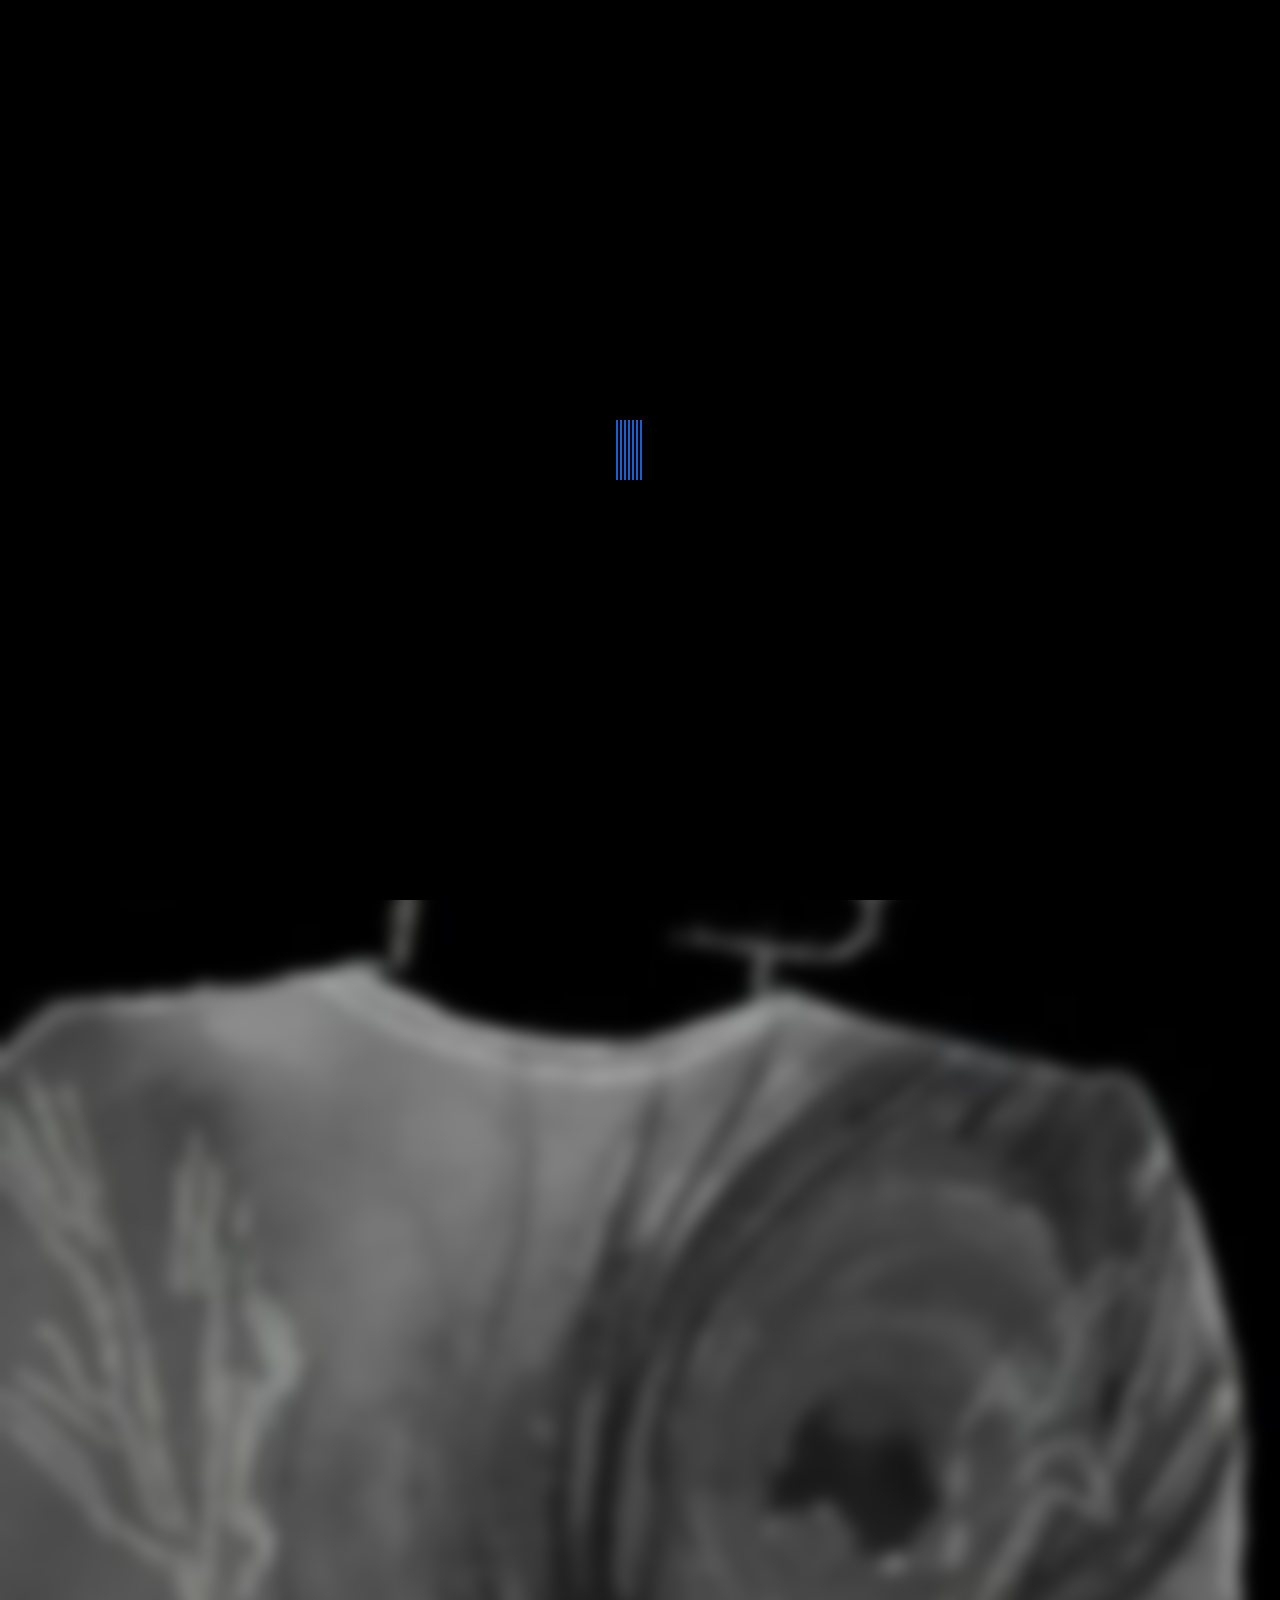
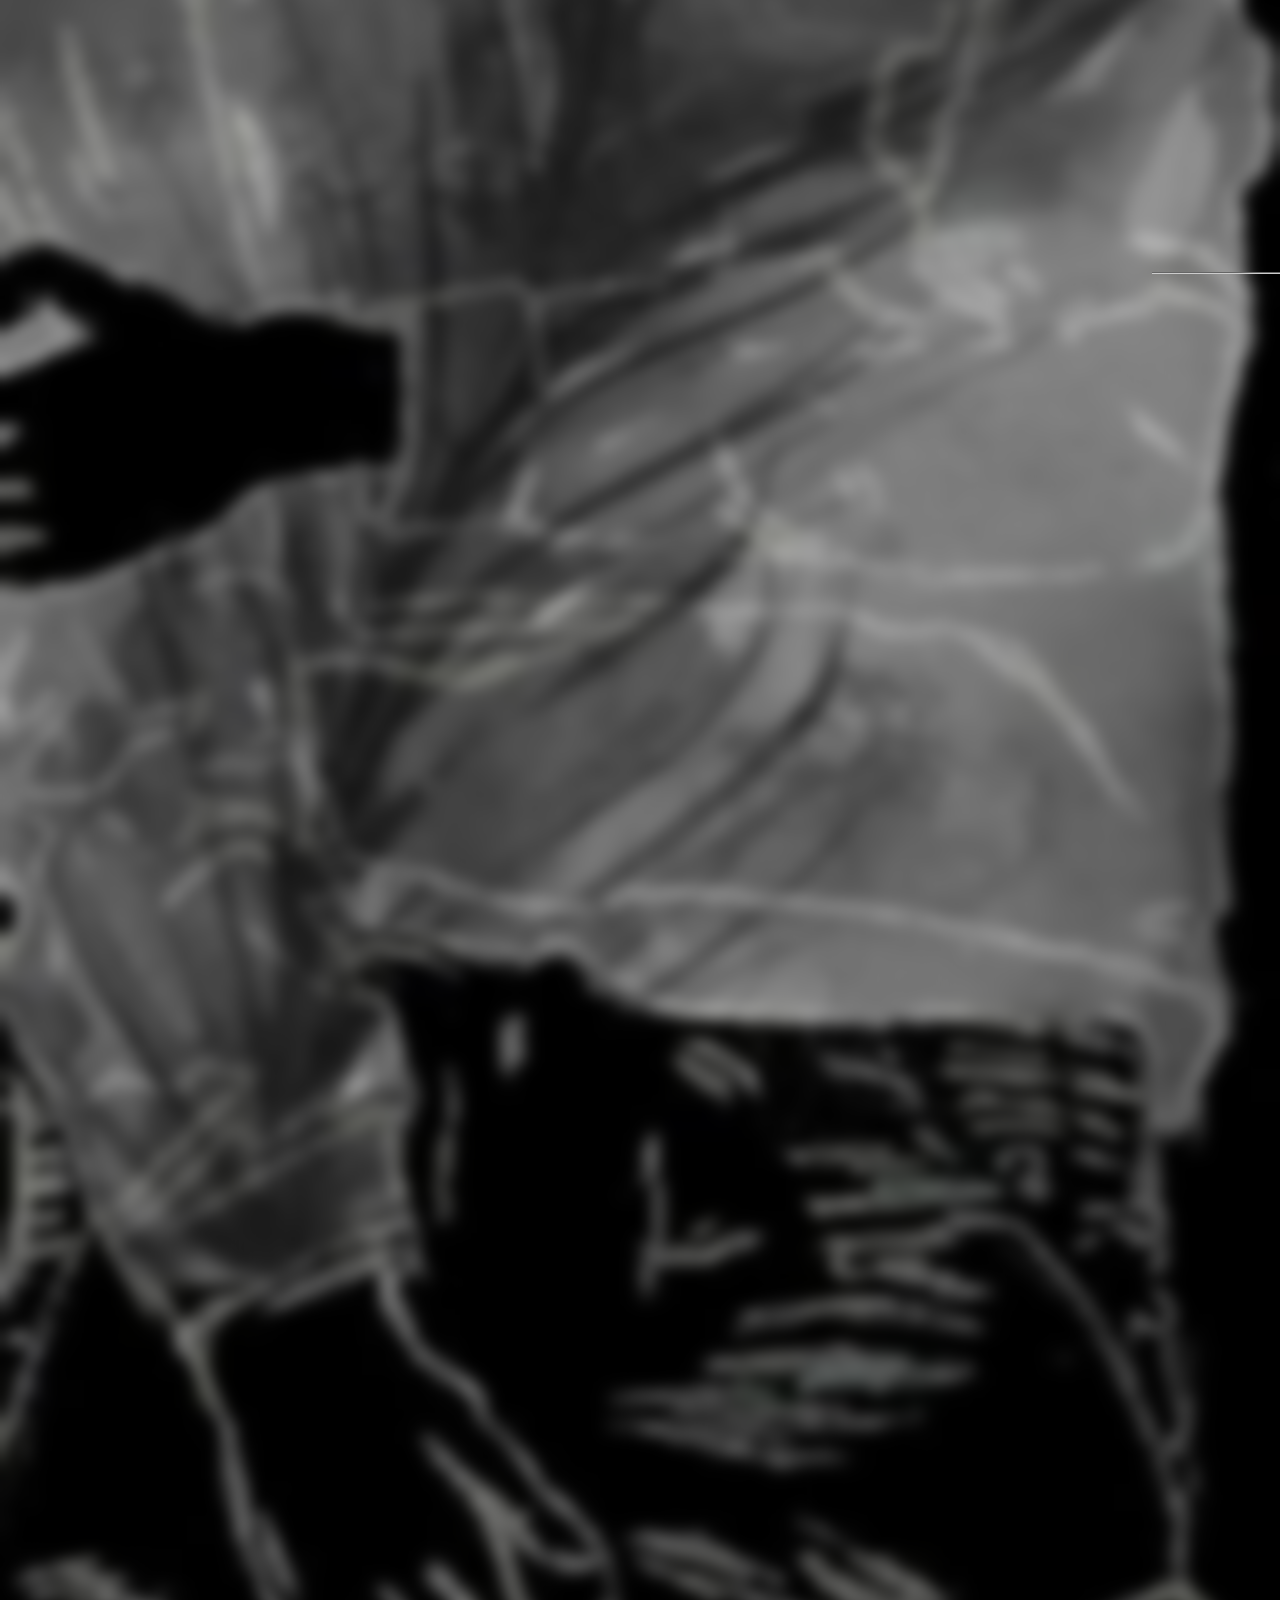
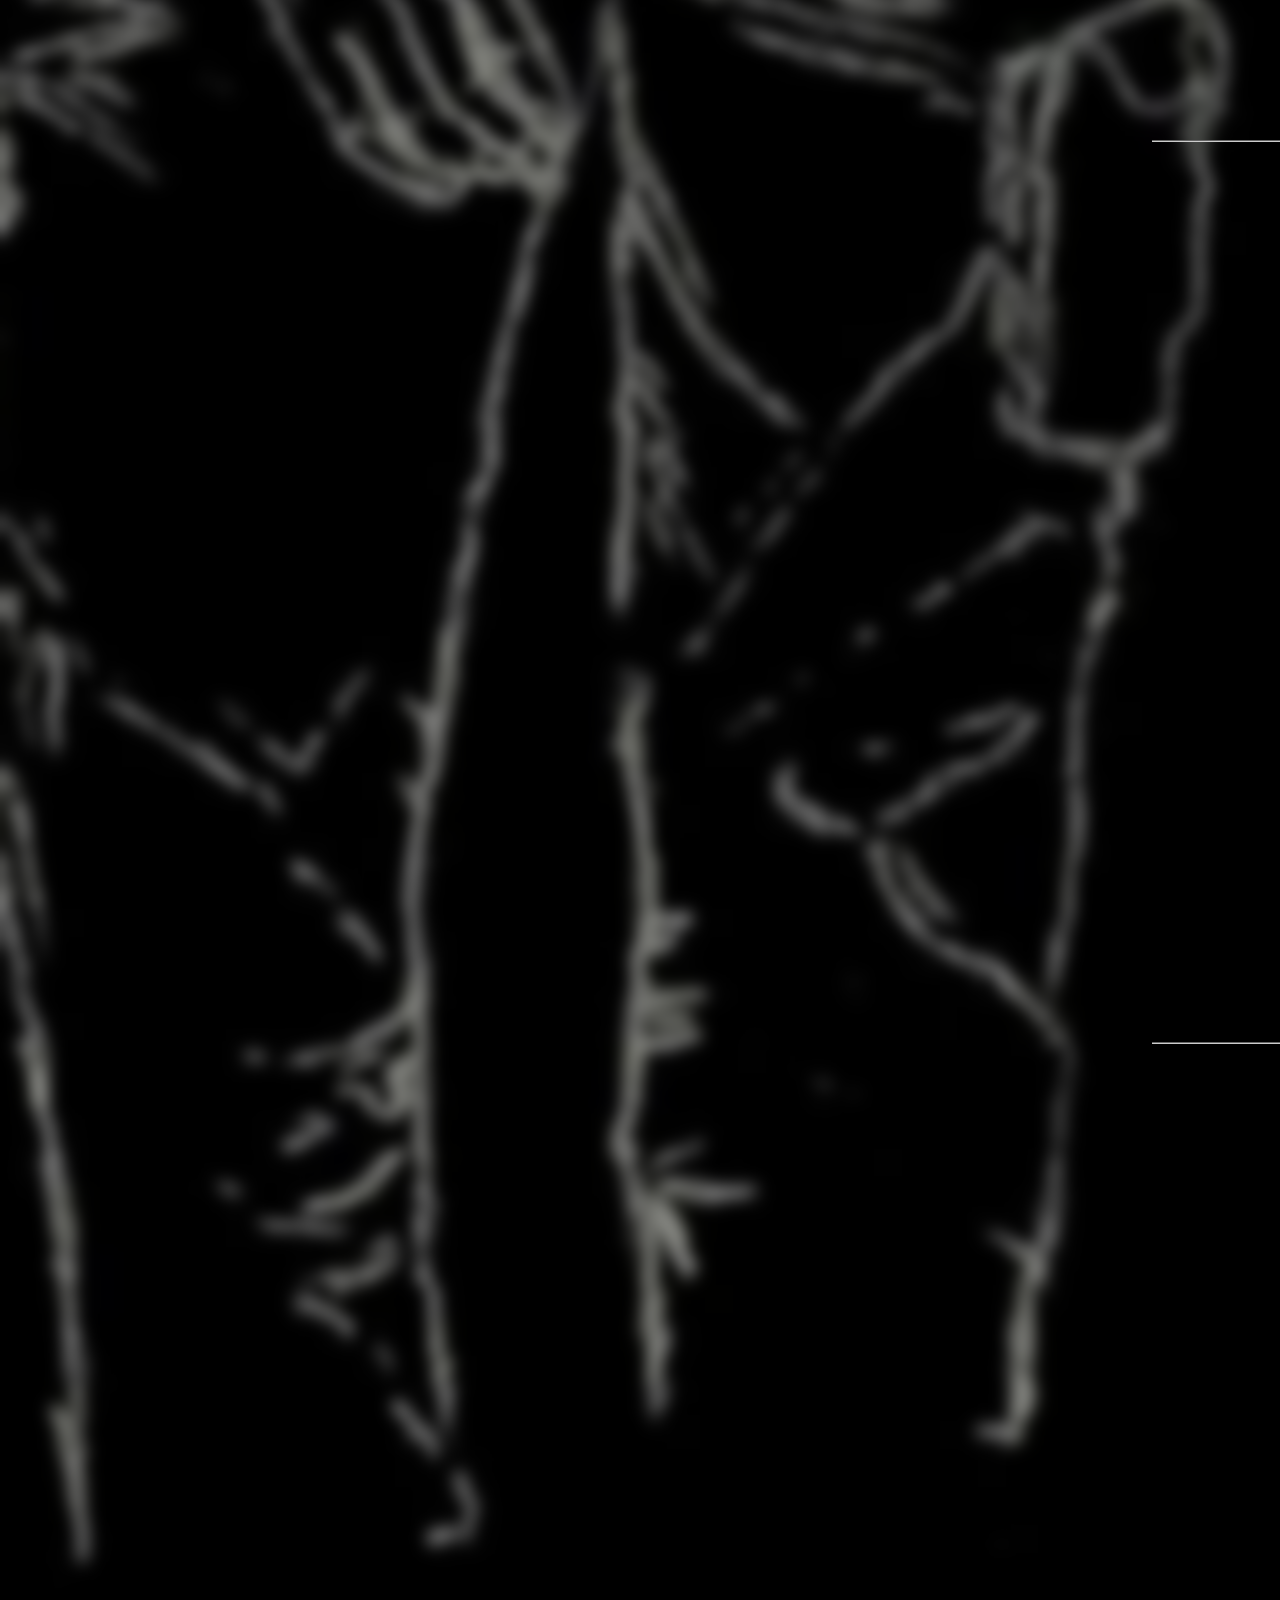
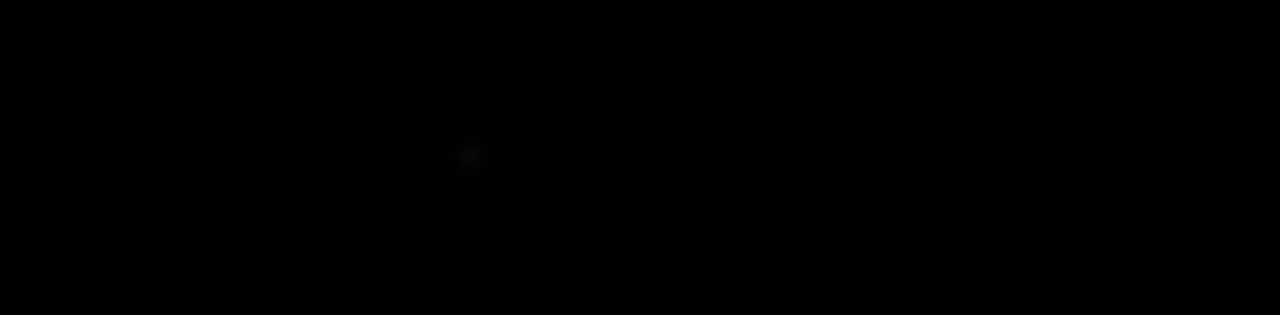
==== index.html @ ef314b82 "projects" ====
<!DOCTYPE html>
<html lang="en">

<head>
    <meta charset="UTF-8">
    <meta http-equiv="X-UA-Compatible" content="IE=edge">
    <meta name="viewport" content="width=device-width, initial-scale=1.0">
    <title>Vivek Tigadi</title>
    <link rel="icon" href="images/lovepik-plant-icon-png-image_401415332_wh1200-removebg-preview.png"
        type="image/x-icon">
    <link rel="stylesheet" href="style.css">
    <link rel="preconnect" href="https://fonts.googleapis.com">
    <link rel="preconnect" href="https://fonts.gstatic.com" crossorigin>
    <link href="https://fonts.googleapis.com/css2?family=Bebas+Neue&display=swap" rel="stylesheet">
    <script defer src="app.js"></script>

    <link rel="stylesheet" href="https://cdn.jsdelivr.net/npm/bootstrap@4.0.0/dist/css/bootstrap.min.css"
        integrity="sha384-Gn5384xqQ1aoWXA+058RXPxPg6fy4IWvTNh0E263XmFcJlSAwiGgFAW/dAiS6JXm" crossorigin="anonymous">
    <script src="https://code.jquery.com/jquery-3.2.1.slim.min.js"
        integrity="sha384-KJ3o2DKtIkvYIK3UENzmM7KCkRr/rE9/Qpg6aAZGJwFDMVNA/GpGFF93hXpG5KkN"
        crossorigin="anonymous"></script>
    <script src="https://cdn.jsdelivr.net/npm/popper.js@1.12.9/dist/umd/popper.min.js"
        integrity="sha384-ApNbgh9B+Y1QKtv3Rn7W3mgPxhU9K/ScQsAP7hUibX39j7fakFPskvXusvfa0b4Q"
        crossorigin="anonymous"></script>
    <script src="https://cdn.jsdelivr.net/npm/bootstrap@4.0.0/dist/js/bootstrap.min.js"
        integrity="sha384-JZR6Spejh4U02d8jOt6vLEHfe/JQGiRRSQQxSfFWpi1MquVdAyjUar5+76PVCmYl"
        crossorigin="anonymous"></script>
    <link rel="stylesheet" href="https://cdnjs.cloudflare.com/ajax/libs/font-awesome/4.7.0/css/font-awesome.min.css">
</head>

<body onload="loadFunction()">

    <div class="loader" id="loader">
        <div class="spinner">
            <div class="r1"></div>
            <div class="r2"></div>
            <div class="r3"></div>
            <div class="r4"></div>
            <div class="r5"></div>
            <div class="r6"></div>
            <div class="r7"></div>
        </div>
    </div>

    <header class="fixed center">
        <nav id="navbar" class="blur container-nav">
            <ul class="center">
                <li class="list"><a href="#one">Home</a></li>
                <li class="list"><a href="#two">About</a></li>
                <li class="list"><a href="#three">Projects</a></li>
                <li class="list"><a href="#four">Contact</a></li>
            </ul>
        </nav>
        <!-- <div class="responsiveNav">
            <div class="smallNav" id="myNav">
                <a class="close-btn" onclick="closeNav()">&times;</a>
                <div class="smallNav-content">
                    <a href="#one" onclick="closeNav()">Home</a>
                    <a href="#two" onclick="closeNav()">About</a>
                    <a href="#three" onclick="closeNav()">Projects</a>
                    <a href="#four" onclick="closeNav()">Contact</a>
                </div>
            </div>
            <span onclick="openNav()">&#9776;</span>
        </div> -->
    </header>

    <main>
        <section class="my-details sec-one hrow1 section" id="one">
            <div class="hcol1 blur">
                <h1><span> Hello</span>,my name is</h1>
                <div class="pad-detail">
                    <p>Vivek Tigadi</p>
                </div>
            </div>
            <div class="hcol2 blur">
                <div id="game" onclick="jump()">
                    <div id="character">
                        <svg width="50px" height="50px" viewBox="0 0 512 512" xmlns="http://www.w3.org/2000/svg">
                            <path fill="#000000"
                                d="M378.321 58.818c-3.95 6.585-5.374 14.345-2.228 20.761 8.425 5.494 50.968 15.802 47.286 29.773-.784 2.301-1.087 3.54-1.515 5.224-7.4-6.764-22.462-10.05-27.902-9.049-4.832.843-9.721 3.05-14.44 3.248-5.986-.032-11.34-1.516-15.925-4.254 3.24 8.943 14.85 15.537 22.049 14.412 11.318-2.258 23.535 3.723 31.779 6.67-5.055 13.86-22.014 7.334-22.014 7.334l-121.937-28.02L253.44 90.45 236.1 108.17l88.945 29.131-120.023 2.676-29.907-12.486-40.77 23.617 182.99 13.291-56.212 59.426h99.22c19.341-15.746 63.009-51.2 63.645-50.793 12.867 29.973 33.256 19.023 48.815 1.55 4.515-5.069 9.47 12.362 12.021-16.015.64-1 1.217-2.011 1.772-3.03-18.028-7.661-48.58 5.732-31.817-17.992 5.135-7.262 20.776-5.296 36.871 3.97.582-15.262-1.056-42.396-15.484-48.39-14.85-6.169-34.024-5.48-41.316 2.682-9.946-16.88-39.574-19.07-51.307-20.764-3.453-5.429-4.558-10.479-5.223-16.226zm-188.328 59.236l-4.558 4.034 16.138 6.853 10.852-10.887zm276.578 24.354c6.542 4.808 7.01 5.943 11.393 6.1 1.597-1.021 5.12-4.613 1.857-5.37l-11.04-2.203c-1.14-.204-2.02.646-2.21 1.473zM148.167 160.44l-5.95 5.264h22.43l5.952-5.264zm-39.285 13.598l-12 15.357h15.855l5.461-6.414h42.592l-7.937 6.94h15.953l16-15.356zm15.664 15.933L20.251 309.592l23.027-4.516 98.618-115.104zM251.3 234.216L119.878 373.16l-16.697 4.265s-12.898 29.813-18.834 65.059c7.659 4.113 17.39-8.02 17.39-8.02s-1.1 13.09 6.64 9.743c14.097-28.569 29.864-58.248 29.864-58.248l159.721-121.877 20.994 5.584 27.758 7.386-62.557 58.727-11.238-12.15s-34.319 38.069-47.305 66.224c4.13 4.74 20.33-7.64 20.33-7.64s-5.369 9.615 1.932 9.31c17.808-16.694 29.682-29.826 29.682-29.826l132.82-98.543-48.23-28.938z" />
                        </svg>
                    </div>
                    <div id="block">
                        <svg width="40px" height="40px" viewBox="0 0 400 400" fill="none"
                            xmlns="http://www.w3.org/2000/svg">
                            <path opacity="0.503384"
                                d="M212.378 105.311C205.388 92.3073 200.476 72.4068 210.655 60.0771C221.984 46.3554 227.413 74.5169 227.891 82.6941C228.3 89.6879 227.342 97.6138 225.019 106.472C246.425 66.5484 261.553 50.3097 270.405 57.7556C285.578 70.52 234.787 111.693 238.232 111.693C252.26 111.693 272.546 77.4567 289.364 100.094C290.766 101.98 245.068 127.138 238.805 125.032C238.73 125.004 271.396 116.432 278.446 137.789C285.001 157.633 239.789 130.832 241.105 130.832C247.988 130.832 251.319 172.587 234.21 172.587C223.027 172.587 221.628 136.931 228.464 131.41C235.071 126.077 213.263 178.3 196.292 172.587C186.239 169.205 197.331 130.796 204.337 133.149C208.656 134.605 195.023 138.993 191.123 136.632C185.927 133.485 183.104 129.671 185.951 118.071C188.798 106.472 210.548 98.6456 212.378 113.432"
                                stroke="#000000" stroke-opacity="0.9" stroke-width="16" stroke-linecap="round"
                                stroke-linejoin="round" />
                            <path opacity="0.636254"
                                d="M277.205 167.196C243.354 233.919 332.485 198.827 319.148 169.982C309.589 149.306 279.921 149.306 298.119 180.585"
                                stroke="#000000" stroke-opacity="0.9" stroke-width="16" stroke-linecap="round"
                                stroke-linejoin="round" />
                            <path d="M125.063 62.2249C143.849 152.865 180.581 246.415 175.656 341.093" stroke="#000000"
                                stroke-opacity="0.9" stroke-width="16" stroke-linecap="round" stroke-linejoin="round" />
                            <path d="M209.721 181.74C189.208 232.8 195.232 291.733 182.332 343.582" stroke="#000000"
                                stroke-opacity="0.9" stroke-width="16" stroke-linecap="round" stroke-linejoin="round" />
                            <path d="M266.989 214.108C223.835 244.27 213.25 301.629 187.312 344.827" stroke="#000000"
                                stroke-opacity="0.9" stroke-width="16" stroke-linecap="round" stroke-linejoin="round" />
                            <path d="M182.331 343.582C171.549 282.499 146.469 236.182 121.329 195.434" stroke="#000000"
                                stroke-opacity="0.9" stroke-width="16" stroke-linecap="round" stroke-linejoin="round" />
                            <path opacity="0.476539"
                                d="M120.414 149.579C122.739 162.122 121.654 183.699 104.806 186.409C71.7166 191.732 72.4839 126.711 95.5583 132.28C110.348 135.85 101.816 169.237 88.0444 154.042"
                                stroke="#000000" stroke-opacity="0.9" stroke-width="16" stroke-linecap="round"
                                stroke-linejoin="round" />
                            <path opacity="0.645717" d="M161.029 82.1438C165.89 104.483 156.785 126.876 151.205 148.126"
                                stroke="#000000" stroke-opacity="0.9" stroke-width="16" stroke-linecap="round"
                                stroke-linejoin="round" />
                            <path opacity="0.577218"
                                d="M143.738 136.921C137.686 126.654 127.946 121.437 121.329 112.022" stroke="#000000"
                                stroke-opacity="0.9" stroke-width="16" stroke-linecap="round" stroke-linejoin="round" />
                            <path opacity="0.482143"
                                d="M162.412 190.807C167.598 97.2188 195.367 174.786 163.594 195.434" stroke="#000000"
                                stroke-opacity="0.9" stroke-width="16" stroke-linecap="round" stroke-linejoin="round" />
                            <path
                                d="M197.723 221.382C200.973 217.829 204.726 214.916 208.316 211.729C275.359 152.163 205.795 267.154 194.78 221.987"
                                stroke="#000000" stroke-opacity="0.9" stroke-width="16" stroke-linecap="round"
                                stroke-linejoin="round" />
                            <path d="M189.8 237.708C179.851 211.113 166.39 240.097 186.596 242.742" stroke="#000000"
                                stroke-opacity="0.9" stroke-width="16" stroke-linecap="round" stroke-linejoin="round" />
                        </svg>
                    </div>
                    <h2 id="overhigh">Game over</h2>
                </div>
                <div class="game-controls">
                    <div class="gccol2">
                        <button class="button" onclick="jumpStart()">Start</button>
                    </div>
                    <div class="gccol1">
                        <p>Click Start and tap inside the box to jump, Have fun.</p>
                    </div>
                </div>
            </div>
        </section>
        <div class="hr-line"></div>

        <section class="about sec-two hidden1 section" id="two">
            <h3> &ltabout&gt </h3>
            <div class="arow1 center">
                <div class="ar1col1 abt-columns">

                    <div class="myselfrow11 abt-r1rows hidden1">
                        <div class="abt-headings">
                            <h2>This is <a href="me.html">me</a></h2>
                        </div>
                        <h3>A Computer Science Engineer,</h3>
                        <h5>I am passionate to be a UI/UX designer. I like <span><a href="documents/viraha.pdf"
                                    target="_blank">Plants</a></span> and Flowers.
                        </h5>
                    </div>
                    <div class="hr-line-left hidden1"></div>

                    <div class="skills abt-r1rows hidden1">
                        <div class="abt-headings">
                            <h2>My skills</h2>
                        </div>
                        <div class="skill-cards">
                            <div class="skill-col1 skill-col">
                                <h3>Competent.</h3>
                                <p><img src="images/graphic-designer.png" alt=""> Designing</p>
                                <p><img src="images/front-end.png" alt=""> Front-end</p>
                                <p><img src="images/js.png" alt=""> Java script</p>
                                <p><img src="images/python.png" alt=""> PYTHON</p>
                            </div>
                            <div class="skill-col4 skill-col">
                                <h3>App Mastery.</h3>
                                <p><img src="images/figma.png" alt=""> Figma</p>
                                <p><img src="images/visual-studio-code-icon.png" alt=""> VS Code</p>
                                <p><img src="images/Photopea_logo.svg.png" alt=""> Photopea</p>
                            </div>
                            <div class="skill-col3 skill-col">
                                <h3>Learning.</h3>
                                <p><img src="images/ui.png" alt=""> UI/UX</p>
                                <p><img src="images/wireframe.png" alt=""> Wireframing</p>
                                <p><img src="images/prototype.png" alt=""> Prototyping</p>
                            </div>
                            <div class="skill-col2 skill-col">
                                <h3>Other Skills.</h3>
                                <p><img src="images/photography.png" alt=""> Photography</p>
                                <p><img src="images/image-editing.png" alt=""> Photo editing</p>
                                <p><img src="images/editing.png" alt=""> Video editing</p>
                                <p><img src="images/tools.png" alt=""> Drawing</p>
                            </div>
                        </div>
                    </div>

                    <div class="hr-line-left hidden1"></div>

                    <div class="future abt-r1rows hidden1">
                        <div class="abt-headings">
                            <h2>Future Goal</h2>
                        </div>
                        <p style="font-size: 25px;" class="rotate-animation">UI/UX designer.</p>
                    </div>

                    <div class="hr-line-left hidden1"></div>

                    <div class="resume hidden1">
                        <button type="button" class="button res-btn"><a href="documents/Vivek-Tigadi.pdf"
                                target="_blank">Resume</a></button>
                    </div>
                </div>
                <div class="ar1col2 abt-columns">
                    <div class="my-image hidden1">
                        <img class="my-img" src="images/323080389_739462184358001_7546656303979886649_n.jpg"
                            alt="my image">
                    </div>
                    <!-- <div class="photo-detail hidden1">
                        <h3>Photo By</h3>
                        <p id="friend"><a href="https://www.instagram.com/deto.ur/" target="_blank">My friend.</a></p>
                    </div> -->
                </div>
            </div>
            <h3> &lt/about&gt </h3>
        </section>

        <div class="hr-line"></div>

        <section class="projects sec-three hidden1 section" id="three">
            <h3> &ltprojects&gt </h3>

            <div class="aprow1">
                <div class="apr1col1 project-cards hidden1">
                    <div class="project-img">
                        <img src="screenshots/Venugram Home.png" alt="Venugram image">
                    </div>
                    <h5>Venugram (Internship)</h5>
                    <p>Designed and developed web pages with HTML, CSS, JS, Bootstrap4 as per requirements of client.
                    </p>
                    <button class="button"><a href="https://vivekt007.github.io/Venugram/" target="_blank">See
                            project</a></button>
                </div>
                <div class="apr1col2 project-cards hidden1">
                    <div class="project-img">
                        <img src="screenshots/Coffee-hut.png" alt="Coffee hut image">
                    </div>
                    <h5>Coffee Hut (Figma)</h5>
                    <p>Designed for selling coffee machine using Figma (wireframe and prototype).</p>
                    <button class="button"><a
                            href="https://www.figma.com/file/OQOOl8xPkQpI1ySyhNfXfn/Coffee-hut?type=design&node-id=0%3A1&mode=design&t=oHPDBq1RUbjh4KRj-1"
                            target="_blank">See
                            project</a></button>
                </div>
                <div class="apr1col3 project-cards hidden1">
                    <div class="project-img">
                        <img src="screenshots/TRS.jpg" alt="Tourism recommendation system image">
                    </div>
                    <h5>TRS (University)</h5>
                    <p>Tourism Recommendation System utilizes machine learning algorithms to provide personalized travel
                        recommendations.</p>
                    <button class="button"><a href="https://github.com/vivekt007/Tourismrecommendationsystem"
                            target="_blank">Project code</a></button>
                </div>
                <div class="apr1col4 see-more-btn hidden1">
                    <button class="more-btn"><a href="projects.html">SEE MORE PROJECTS</a></button>
                </div>
            </div>

            <h3> &lt/projects&gt </h3>
        </section>
        <div class="hr-line"></div>

    </main>
    <footer class="contact sec-four black section" id="four">
        <section class="foot-hidden hidden">
            <h3> &ltContact&gt</h3>

            <div class="contactContainer hidden">
                <form onsubmit="sendEmail(); reset(); return false;" class="hidden">
                    <h1>Send me a <span>message</span></h1>
                    <p>Use the form to send me a message and I'll get back to you soon.</p>
                    <div class="contactcol1 hidden">
                        <label for="name">Name*</label>
                        <input type="text" id="name" placeholder="Your Name" required>
                        <hr>

                        <label for="Email">Email Address*</label>
                        <input type="email" id="email" placeholder="Email id" required>
                        <hr>

                        <label for="message">Message*</label>
                        <textarea id="message" placeholder="Please leave your message." required></textarea>
                        <hr>

                        <button type="submit">Send</button>
                    </div>
                </form>
            </div>

            <div class="socials logos">
                <div class="social hidden">
                    <a href="https://www.instagram.com/vivek.t7/" class="fa fa-instagram" target="_blank"></a>
                </div>
                <div class="social hidden">
                    <a href="https://www.facebook.com/vivek.tigadi.9" class="fa fa-facebook" target="_blank"></a>
                </div>
                <div class="social hidden">
                    <a href="https://www.linkedin.com/in/vivek-t-01a75a24b/" class="fa fa-linkedin" target="_blank"></a>
                </div>
                <div class="social hidden">
                    <a href="https://github.com/vivekt007" class="fa fa-github" target="_blank"></a>
                </div>
                <div class="social hidden">
                    <a href="https://mail.google.com/mail/u/0/#inbox?compose=CllgCJvpbZJqdrcJlSknWsgdVgWRTqrpwLldtlbjVJTsjwcTfSrtDLbhMNSxgNCszHXQhNMfddV"
                        class="fa fa-envelope" target="_blank"></a>
                </div>
            </div>
            <h3> &lt/Contact&gt</h3>
        </section>
        <div class="end-line hidden"></div>
        <p class="end-para hidden">©Vivek Tigadi 2023. ALL RIGHTS RESERVED.All work in this website is self created
            unless credited.</p>
    </footer>
    <script src="https://smtpjs.com/v3/smtp.js"></script>
</body>

</html>
---- style.css ----
* {
    padding: 0;
    margin: 0;
    list-style-type: none;
    text-decoration: none;
    box-sizing: border-box;
    scroll-behavior: smooth;
    color: white;
    font-family: 'Courier New', Courier, monospace;
}

body {
    background: url(images/edit1.png);
    background-repeat: no-repeat;
    background-position: top;
    background-size: cover;
    backdrop-filter: blur(8px);
}

header {
    position: sticky;
    width: 100%;
    top: 0;
    height: 8vh;
    background-color: transparent;
    z-index: 1;
}

nav ul a {
    color: white;
    margin-left: 30px;
    font-size: 20px;
    opacity: 0.5;
}

nav ul a:hover {
    color: white;
    text-decoration: none;
    opacity: 1;
}

.active-nav {
    color: lime;
    font-weight: 600;
}

.center {
    display: flex;
    align-items: center;
    justify-content: center;
}

section {
    height: 100vh;
    padding: 50px 200px;
    z-index: -1;
}

.hr-line {
    background-image: linear-gradient(360deg, white, rgb(51, 51, 51));
    height: 2px;
    width: 10%;
    margin-left: 90%;
}

.hr-line-left {
    background-image: linear-gradient(360deg, white, rgb(51, 51, 51));
    height: 2px;
    width: 10%;
    margin-right: 90%;
    margin-top: 20px;
    margin-bottom: 25px;
}

.hcol1 {
    width: 50%;
    display: flex;
    flex-direction: column;
    align-items: flex-start;
    justify-content: center;
}

#title-logo {
    border-radius: 1px;
}

.hcol2 {
    width: 50%;
    display: flex;
    align-items: center;
    justify-content: center;
    flex-direction: column;
    gap: 10px;
}

.my-details {
    color: white;
    display: flex;
}

.my-details h1 {
    font-size: 35px;
    font-weight: 200;
}

.hcol1>h1>span {
    color: yellow;
}

.pad-detail p {
    color: black;
    font-size: 4rem;
    text-shadow: -1px 1px 0 #fff,
        1px 1px 0 #fff,
        1px -1px 0 #fff,
        -1px -1px 0 #fff;
}

#small-page {
    display: none;
}

#small-page span {
    text-shadow: red -1px 0,
        blue 1px 0;
}

/* footer */

.socials {
    height: 100px;
    display: flex;
    justify-content: center;
    align-items: center;
    width: 100%;

}

.social {
    width: 60px;
    height: 60px;
    margin: 20px;
    text-align: center;
    display: flex;
    align-items: center;
    justify-content: center;
    position: relative;
    font-size: 30px;
    background-color: transparent;
}

.social a {
    color: white;
}

.social a:hover {
    color: white;
    text-decoration: none;
}

.social::after {
    content: "";
    width: 100%;
    height: 100%;
    position: absolute;
    transition: 0.8s;
    border: 1px solid white;
    top: 0;
    left: 0;
    pointer-events: none;
    background-color: transparent;

}

.social:hover::after {
    transform: rotate(135deg);
}

.end-line {
    border-bottom: 1px solid white;
    width: 70%;
    margin: 0 15%;
}

footer p {
    text-align: center;
}

footer>section {
    height: fit-content;
    display: flex;
    justify-content: center;
    align-items: flex-start;
    flex-direction: column;
    height: 90dvh;
}

.foot-hidden {
    padding: 50px 200px 0px 200px;
}

.contactContainer {
    display: flex;
    justify-content: center;
    align-items: center;
    flex-direction: column;
    width: 100%;
    height: 100%;
}

.contactcol1 {
    display: flex;
    flex-direction: column;
    justify-content: center;
    align-items: flex-start;
    height: fit-content;
    padding: 20px;
    width: 50%;
    height: 100%;
    border-radius: 12px;
    background-color: rgba(128, 128, 128, 0.116);
}

#contactcol1-heading {
    font-size: 1.4rem;
}

form h1 {
    font-weight: 700;
    font-size: 3rem;
    text-align: center;
}

form>h1>span {
    color: yellow;
}

form p {
    font-size: 1.2rem;
    text-align: left;
}

.contactContainer form {
    background-color: transparent;
    display: flex;
    justify-content: center;
    align-items: center;
    gap: 20px;
    height: fit-content;
    width: 100%;
    flex-direction: column;
}

.contactcol1>input[type=text],
.contactcol1>input[type=email] {
    background-color: rgba(128, 128, 128, 0.116);
    height: fit-content;
    padding: 10px;
    border: 1px solid white;
    border-radius: 5px;
    width: 100%;
}

.contactcol1>textarea {
    background-color: rgba(128, 128, 128, 0.116);
    height: fit-content;
    padding: 10px;
    border: 1px solid white;
    border-radius: 5px;
    width: 100%;
}

.contactcol1 button {
    background-color: white;
    padding: 5px 15px;
    width: fit-content;
    border: 1px solid white;
    color: black;
    border-radius: 25px;
    transition: all 0.3s;
}

.contactcol1 button:hover {
    background-color: transparent;
    color: white;
}

.blur {
    opacity: 0;
    transition: 2s;
    filter: blur(5px);
}

.hidden {
    opacity: 0;
    transition: 1s;
    filter: blur(5px);
    transform: translateX(-100%);
}

.hidden1 {
    opacity: 0;
    transition: all 2s;
    filter: blur(5px);
    transform: translateX(-100%);
}

.hidden2 {
    opacity: 0;
    transition: 2s;
    filter: blur(5px);
    transform: translateX(-100%);
}

.show {
    opacity: 1;
    filter: blur(0px);
    transform: translateX(0);
}

.social:nth-child(1) {
    transition-delay: 800ms;
}

.social:nth-child(2) {
    transition-delay: 1100ms;
}

.social:nth-child(3) {
    transition-delay: 1400ms;
}

.social:nth-child(4) {
    transition-delay: 1700ms;
}

.social:nth-child(5) {
    transition-delay: 2000ms;
}

.about {
    height: fit-content;
}

.arow1 {
    width: 100%;
    display: flex;
    align-items: center;
    justify-content: center;
    flex-direction: row;
    margin: 50px 0;

}

.ar1col1 {
    width: 70%;
    display: flex;
    flex-direction: column;
    justify-content: flex-start;
    padding: 0 20px;
    transition-delay: 1s;
}

.abt-r1rows {
    height: 30%;
}

.skills {
    width: 100%;
    display: flex;
    align-items: flex-start;
    justify-content: space-between;
    height: 100%;
    flex-direction: column;
}

.skill-cards {
    display: flex;
    align-items: flex-start;
    justify-content: flex-start;
    gap: 10px;
    height: 100%;
    width: 100%;
}

.abt-headings {
    height: 10%;
}

.abt-headings>h2>a {
    color: white;
    text-decoration: none;
    cursor: url(images/cursor.png) 10 10, grab;
}

.skill-col {
    background-color: rgba(128, 128, 128, 0.116);
    padding: 10px;
    border-radius: 8px;
    height: 100%;
    width: fit-content;
    opacity: 0.8;
}

.skill-col:hover {
    opacity: 1;
}

.skill-col>p>img {
    width: 20px;
}

.skill-col ul {
    list-style-type: decimal;
}

.ar1col1 h2 {
    font-size: 45px;
}

.ar1col1 p {
    font-size: 18px;
}

.photo-detail>p>a {
    color: white;
    float: right;
}

.myselfrow11>h5>span>a {
    background-image: linear-gradient(to right, green, white);
    background-clip: text;
    -webkit-background-clip: text;
    color: transparent;
}

.myselfrow11>h5>span>a:hover,
.myselfrow11>h5>span>a:focus {
    cursor: url(images/leaf.png) 10 10, grab;
}

.ar1col2 {
    width: 30%;
    transition-delay: 2s;
    display: flex;
    flex-direction: column;
    justify-content: flex-end;
    align-items: flex-end;
    gap: 10px;
}

.my-image {
    padding: 2px;
    background-image: linear-gradient(145deg, white, black);
}

.my-img {
    width: 100%;
    aspect-ratio: 1/1;
}

header>.blur:nth-child(1) {
    transition-delay: 1000ms;
}

.hrow1>.blur:nth-child(1) {
    transition-delay: 1500ms;
}

.hrow1>.blur:nth-child(2) {
    transition-delay: 2000ms;
}

.res-btn:hover {
    background-image: linear-gradient(to left, rgb(25, 0, 255), rgb(0, 25, 80));
    color: black;
    cursor: url(images/resume.png) 10 10, grab;
}

.res-btn a:hover {
    cursor: url(images/resume.png) 10 10, grab;
}

.project-cards button:hover {
    background-image: linear-gradient(to right, cyan, rgb(0, 26, 255));
}

.button {
    background-color: rgba(39, 39, 39, 0.507);
    color: white;
    border: none;
    padding: 10px;
    border-radius: 5px;
    opacity: 0.7;
}

.button a {
    color: white;
}

.button a:hover {
    text-decoration: none;
    color: white;
}


.button:hover {
    opacity: 1;
}

.projects {
    height: 100vh;
    display: flex;
    align-items: flex-start;
    justify-content: space-evenly;
    flex-direction: column;
}

.aprow1 {
    display: flex;
    align-items: center;
    justify-content: space-around;
    gap: 20px;
    margin: 50px 0;
    width: 100%;
}


.project-cards {
    min-height: 500px;
    max-height: 550px;
    /* height: 550px; */
    width: 100%;
    padding: 20px;
    background-color: rgba(71, 71, 71, 0.192);
    backdrop-filter: blur(5px);
    border-radius: 5px;
    transition: none;
}

.project-cards:hover {
    /* background-color: #0f0046a4; */
    background-color: rgba(71, 71, 71, 0.350);
}

.project-cards h5 {
    padding-top: 10px;
    font-weight: 1000;
    text-decoration: underline;
    -webkit-text-decoration: underline;
}

.project-cards img {
    width: 100%;
    height: 300px;
    aspect-ratio: 16/9;
}



.apr1col1,
.apr1col2,
.apr1col3 {
    width: 30%;
}

.apr1col4 {
    width: 10%;
}

.project-img {
    overflow: hidden;
}

.more-btn {
    background-color: transparent;
    color: white;
    border: 1px solid white;
    padding: 5px;
    border-radius: 5px;
    background-position: center;
}

.more-btn a {
    color: #fff;
    text-decoration: none;
}

.more-btn:hover {

    background-image: linear-gradient(to right, cyan, rgb(0, 26, 255));
}

.more-btn a:hover {
    color: white;
    text-decoration: none;
}

.project-cards:nth-child(1) {
    transition-delay: 800ms;
}

.project-cards:nth-child(2) {
    transition-delay: 1000ms;
}

.project-cards:nth-child(3) {
    transition-delay: 1200ms;
}

.apr1col4 {
    transition-delay: 1400ms;
}

.button {
    padding: 10px;
    width: fit-content;
    background-color: transparent;
    border: 1px solid white;
    color: white;
    border-radius: 5px;
}

.game-controls {
    display: flex;
    align-items: center;
    justify-content: space-around;
    gap: 10px;
    width: 60%;
    padding: 5px;
    height: fit-content;
}

.gccol1 {
    width: 70%;
    display: flex;
    align-items: center;
    justify-content: space-around;
    padding: 3px;
    height: 100%;
}

.gccol2 {
    width: 30%;
    display: flex;
    align-items: center;
    justify-content: space-around;
    padding: 3px;
    height: 100%;
}

.gccol1 p {
    text-align: justify;
    font-size: 15px;
}

.gccol2 button:hover {
    background-image: linear-gradient(to bottom, rgb(255, 0, 0), rgb(255, 118, 118));
    color: black;
}

#game {
    width: 500px;
    height: 200px;
    border: 1px solid white;
    overflow: hidden;
}

#game h2 {
    display: none;
    margin-left: 30%;
    color: black;
    background-color: white;
    width: fit-content;
    padding: 5px;
    border-radius: 5px;
    font-family: 'Courier New', Courier, monospace;
}

#character {
    width: 50px;
    height: 50px;
    filter: invert(100%);
    position: relative;
    top: 150px;
    left: 20px;
}

.animate {
    animation: jump 500ms;
}

/* testing css */


.end-line {
    transition-delay: 800ms;
}

.end-para {
    transition-delay: 800ms;
    padding: 10px 0px;
}

/* loader */

.loader {
    width: 100%;
    height: 100dvh;
    display: flex;
    justify-content: center;
    align-items: center;
    z-index: 999;
    background-color: #000000;
    overflow: hidden;
}

.spinner {
    width: 50px;
    height: 60px;
}

.spinner>div {
    background: #195FD2;
    height: 100%;
    width: 2px;
    float: left;
    margin: 0 1px;
    animation: stretch 2s infinite;
    animation-timing-function: cubic-bezier(.62, .28, .23, .99);
}

.spinner .r1 {
    animation-delay: -1s;
}

.spinner .r2 {
    animation-delay: -.9s;
}

.spinner .r3 {
    animation-delay: -.8s;
}

.spinner .r4 {
    animation-delay: -.7s;
}

.spinner .r5 {
    animation-delay: -.6s;
}

.spinner .r6 {
    animation-delay: -.5s;
}

.spinner .r7 {
    animation-delay: -.4s;
}

@keyframes stretch {

    0%,
    20%,
    49% {
        transform: scaleY(0.4);
        background-color: #ff0000;
    }

    10% {
        transform: scaleY(1.0);
        background-color: #000000;
    }

    50%,
    70%,
    100% {
        transform: scaleY(0.4);
        background-color: #01a2ff;
    }

    60% {
        transform: scaleY(1.0);
        background-color: #000000;
    }
}

/* animation keyframes */

@keyframes imagechange {
    0% {
        background: url(images/edit1.png);
        background-repeat: no-repeat;
        background-position: top;
        background-size: cover;
    }

    25% {
        background: url(images/dark-logo.jpg);
        background-repeat: no-repeat;
        background-position: top;
        background-size: cover;
    }

    50% {
        background: url(images/logo.jpg);
        background-repeat: no-repeat;
        background-position: top;
        background-size: cover;
    }

    75% {
        background: url(images/dark-logo.jpg);
        background-repeat: no-repeat;
        background-position: top;
        background-size: cover;
    }

    100% {
        background: url(images/edit1.png);
        background-repeat: no-repeat;
        background-position: top;
        background-size: cover;
    }
}

@keyframes shuffele {
    0% {
        transform: translateY(0px);
    }

    100% {
        transform: translateY(-500px);
    }
}

@keyframes jump {
    0% {
        top: 150px;
    }

    25% {
        top: 90px;
    }

    50% {
        top: 90px;
    }

    75% {
        top: 90px;

    }

    100% {
        top: 150px;
    }
}

#block {
    width: 40px;
    height: 40px;
    position: relative;
    top: 110px;
    filter: invert(100%);
    left: 460px;
    animation-delay: 1100ms;
}

.block-run {
    animation: block 1500ms infinite linear;
}

@keyframes block {
    0% {
        left: 460px;
    }

    100% {
        left: -80px;
    }
}

.rotate-animation {
    background: linear-gradient(to right, red, yellow, green, blue, violet);
    background-size: 400% 400%;
    animation: rotate 10s linear infinite;
    width: fit-content;
    background-clip: text;
    -webkit-background-clip: text;
    color: transparent;
}


@keyframes rotate {
    0% {
        background-position: 0% 50%;
        text-shadow: 0 0 20px #fff;
    }

    50% {
        background-position: 100% 50%;
    }

    100% {
        background-position: 0% 50%;
    }
}

/* responsive */
@media screen and (max-width:1400px) {

    .arow1,
    .abt-columns {
        display: block;
        width: 100%;
        height: fit-content;
        margin: 5px;
        padding: 20px;
    }

    .my-image {
        width: 50%;
    }

    .ar1col2 {
        display: block;
        width: 100%;
    }

    .photo-detail p {
        float: left;
    }
}

@media screen and (max-width:1000px) {
    * {
        scroll-padding-top: 5dvh;
    }

    nav>ul>li>a {
        font-size: 15px;
        opacity: 1;
        margin-left: 8px;
        margin-right: 8px;
    }

    .photo-detail>p>a {
        float: left;
    }

    .foot-hidden {
        height: fit-content;
    }

    #one,
    #two,
    #three,
    .game-controls,
    .gccol1,
    .gccol2 {
        width: 100%;
        display: flex;
        align-items: center;
        justify-content: center;
        flex-direction: column;
        height: fit-content;
        padding: 10px 50px;
    }

    #small-page {
        display: block;
        width: 100%;
    }

    .hrow1,
    .arow1,
    .aprow1,
    .apr1col1,
    .ar1col1,
    .ar1col2,
    .project-cards,
    .apr1col4,
    .see-more-btn {
        display: block;
        width: 100%;
        height: fit-content;
        margin: 5px;
    }

    .my-image {
        padding: 1.5px;
    }

    .foot-hidden,
    .contactContainer,
    .contactcol1,
    .contactContainer>form {
        display: block;
        height: fit-content;
        width: 100%;
        padding: 10px;
    }

    .contactContainer>form>.contactcol1>input[type=text],
    .contactContainer>form>.contactcol1>input[type=email],
    .contactContainer>form>.contactcol1>textarea {
        display: block;
        height: fit-content;
        width: 100%;
        padding: 10px;
    }

    .contactContainer h3 {
        text-align: center;
        font-size: 30px;
        font-weight: 600;
    }

    .project-cards {
        margin-top: 10px;
    }

    .more-btn {
        padding: 10px;
        width: 100%;
        margin: 8px 0 0 0;
    }
}

@media screen and (max-width:700px) {

    section {
        padding: 20px;
    }

    #small-page {
        display: block;
        width: 100%;
    }

    nav>ul>li>a {
        font-size: 15px;
        opacity: 1;
        margin-left: 8px;
        margin-right: 8px;
    }

    #game,
    .hcol1,
    .hcol2,
    .pad-detail>p {
        width: 100%;
    }

    #four {
        display: block;
        height: fit-content;
        width: 100%;
    }

    .hidden,
    .hidden1,
    .hidden2 {
        height: fit-content;
    }

    .skills,
    .abt-r1rows,
    .skill-cards,
    .skill-col {
        display: block;
        width: 100%;
        height: fit-content;
        margin: 10px 0;
        opacity: 1;
    }


    #one {
        display: flex;
        align-items: center;
        justify-content: center;
        flex-wrap: wrap;
        width: 100%;
        height: 100vh;
        padding: 10px;

    }

    #two,
    #three,
    .hrow1,
    .arow1,
    .aprow1,
    .apr1col1,
    .ar1col1,
    .ar1col2,
    .photo-detail,
    .my-image,
    .game-controls,
    .gccol1,
    .gccol2,
    .foot-hidden,
    .contactContainer,
    .contactcol1,
    .project-cards,
    .contactContainer>form {
        display: block;
        height: fit-content;
        width: 100%;
        padding: 10px;
    }

    .contactContainer>form>.contactcol1>input[type=text],
    .contactContainer>form>.contactcol1>input[type=email],
    .contactContainer>form>.contactcol1>textarea {
        display: block;
        height: fit-content;
        width: 100%;
        padding: 10px;
    }

    .contactContainer h3 {
        text-align: center;
        font-size: 30px;
        font-weight: 600;
    }

    .photo-detail>p>a {
        float: left;
    }

    .social {
        width: 30px;
        height: 30px;
        font-size: 20px;
        padding: 20px;
        margin: 10px;
    }

    .my-image {
        padding: 0px;
    }

    .my-img {
        padding: 0px;
    }

    .project-cards {
        margin-top: 10px;
    }

    .apr1col4 {
        width: 100%;
    }
}
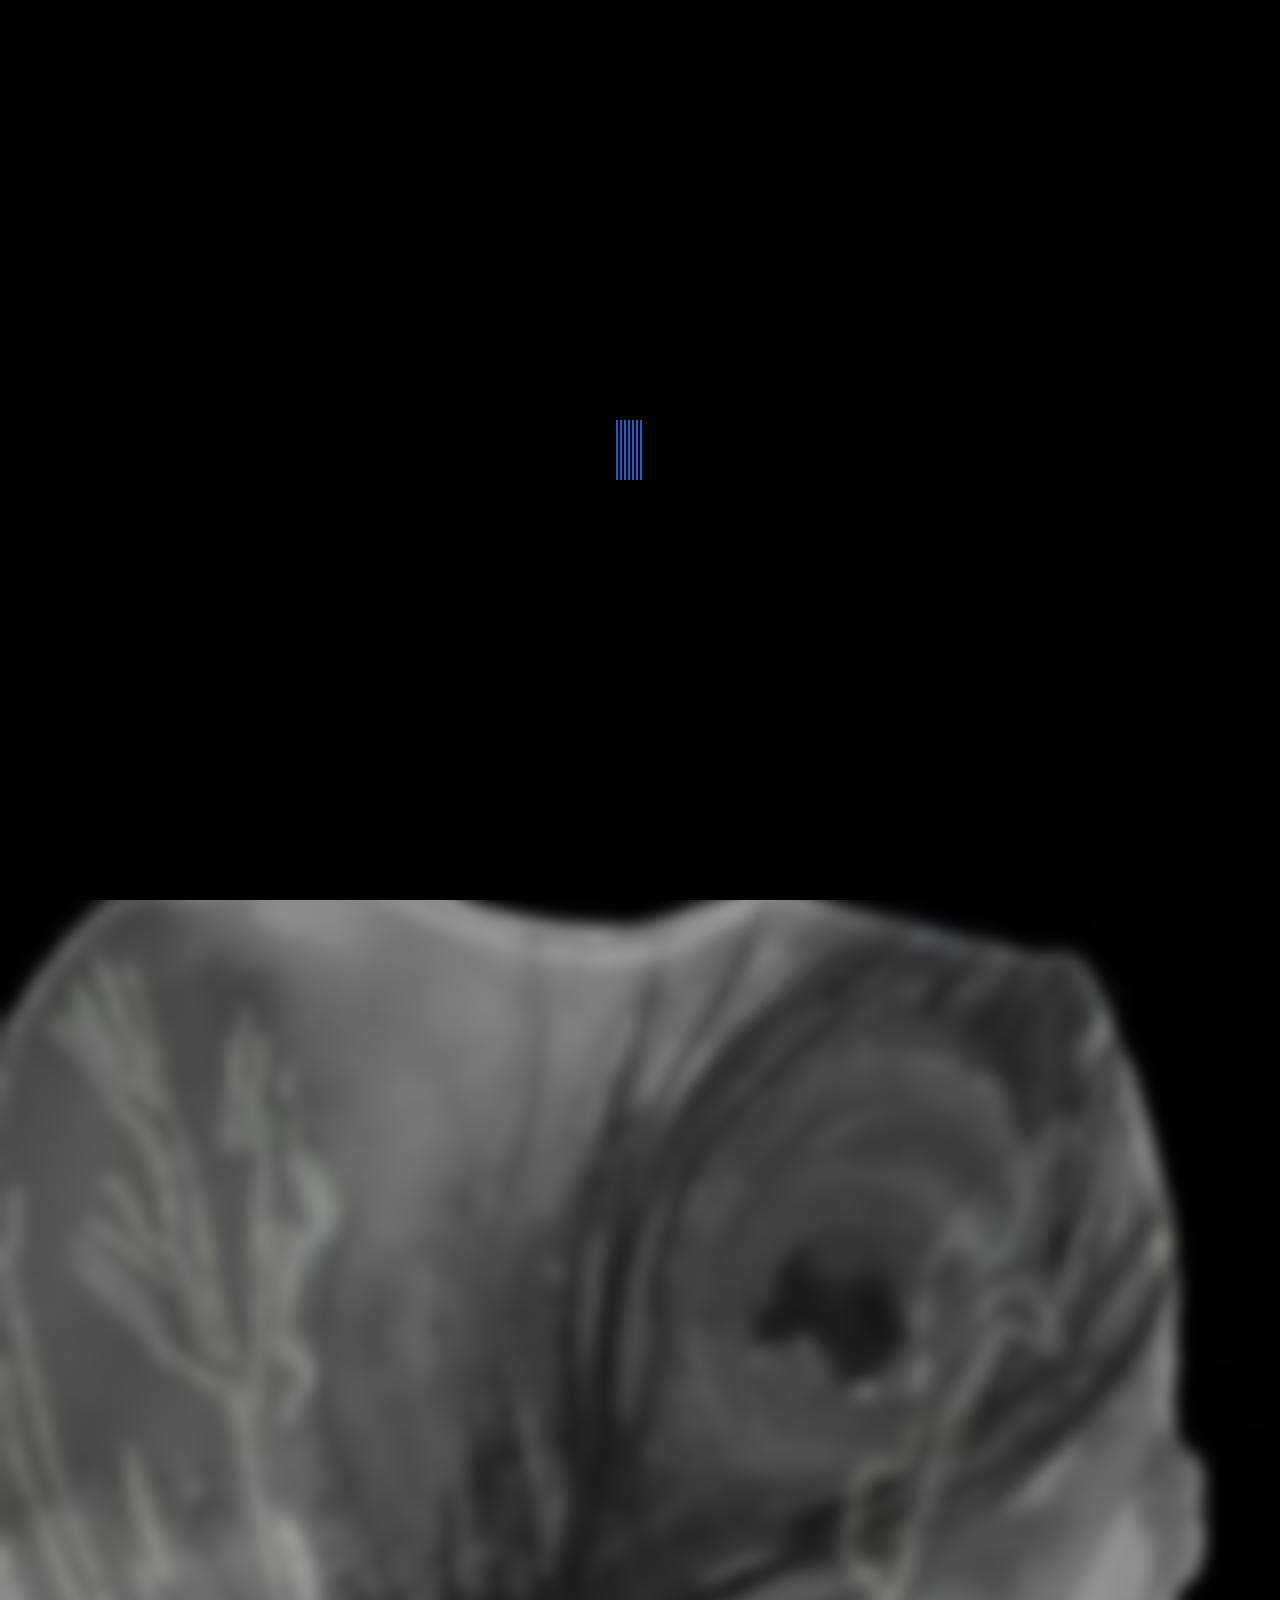
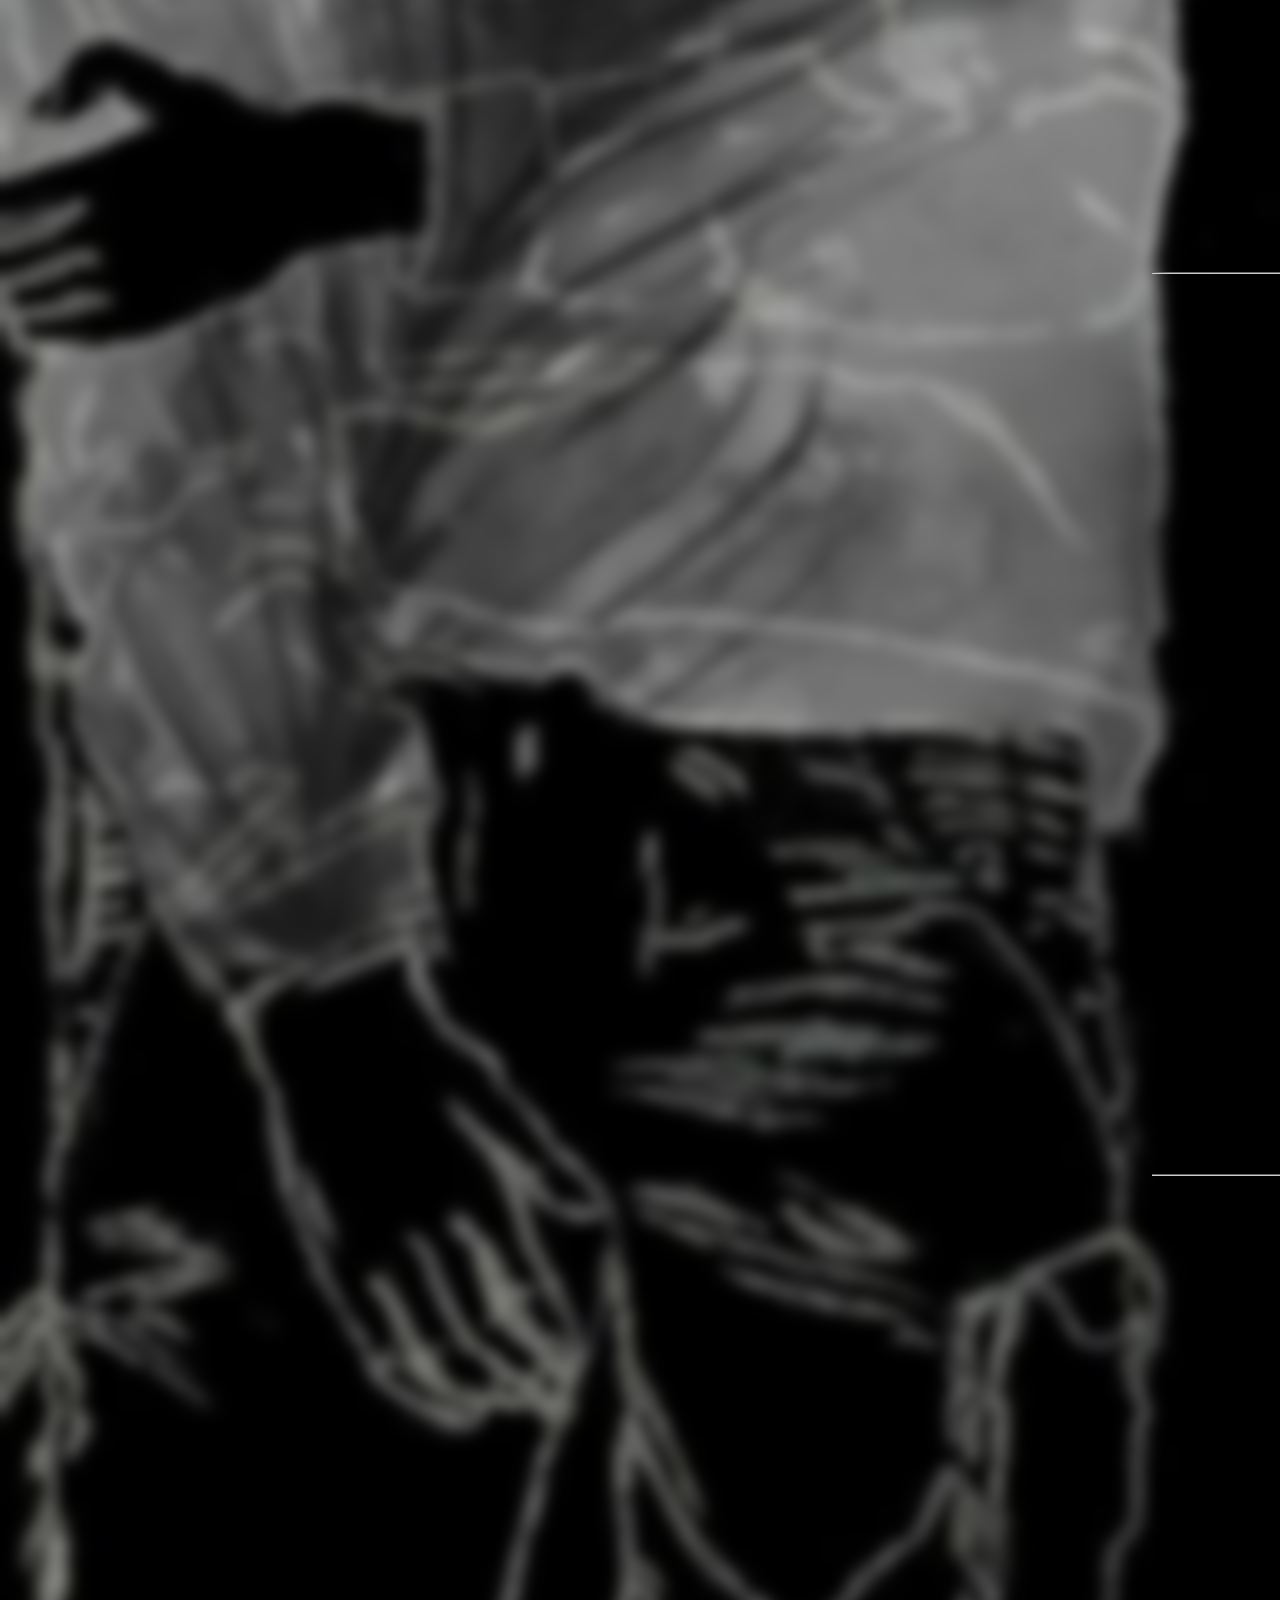
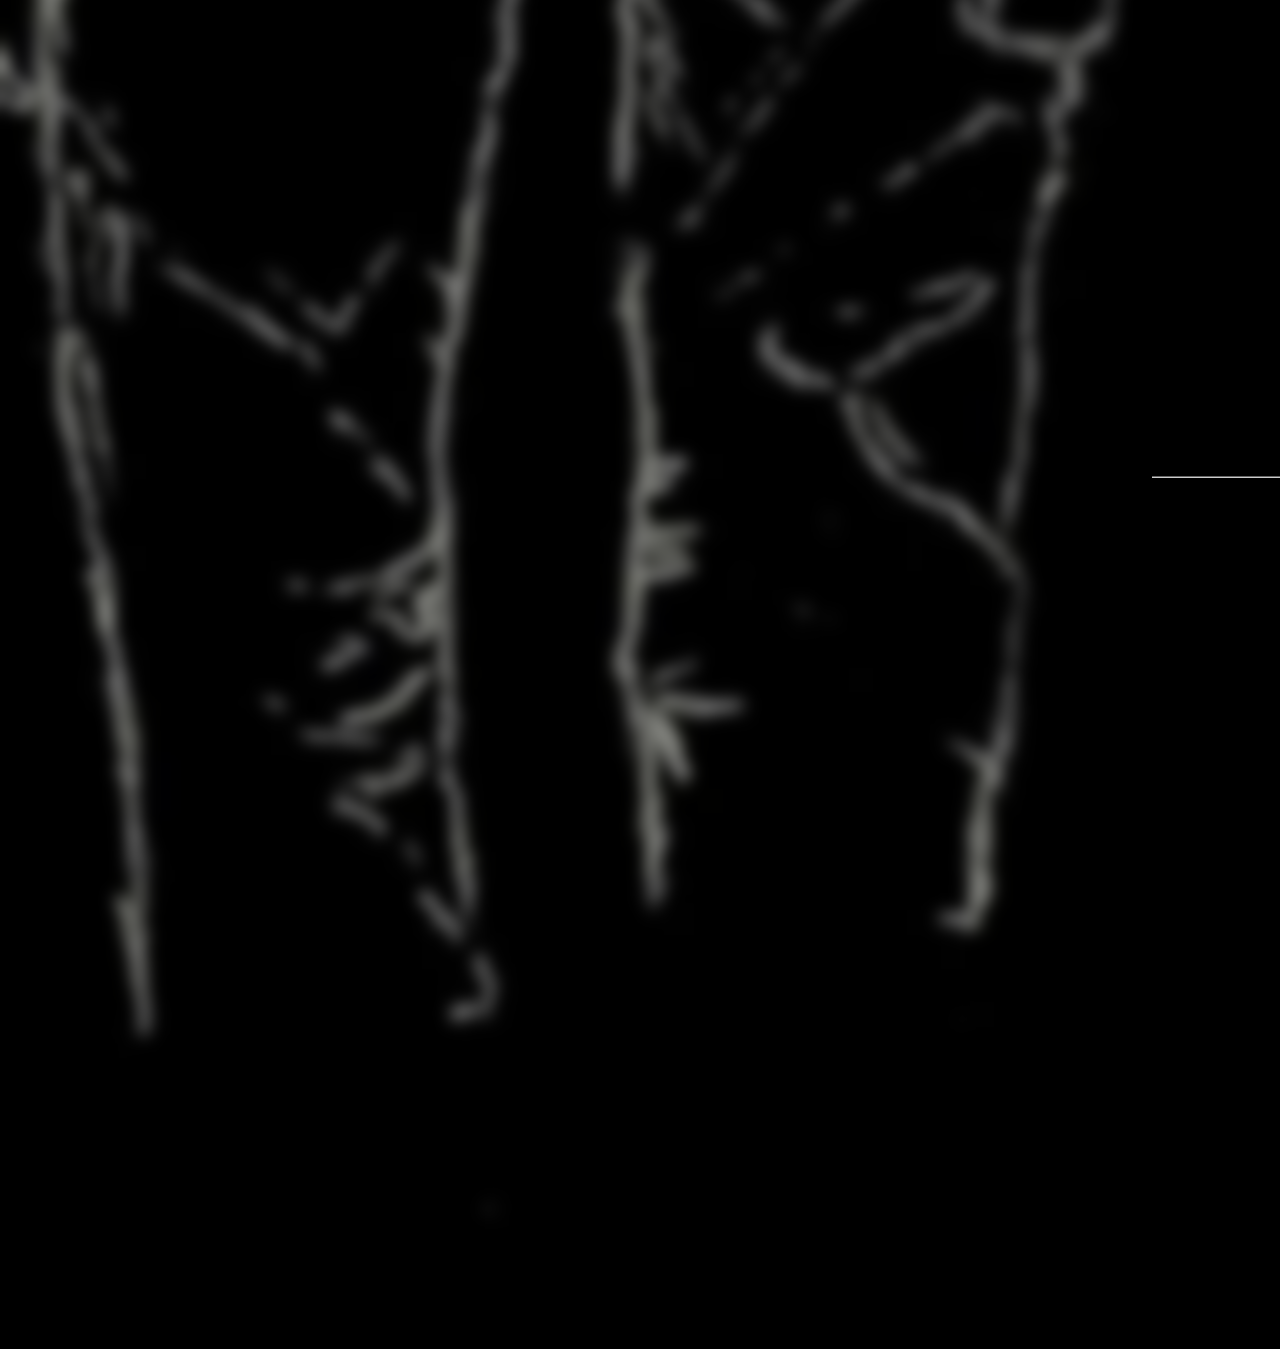
==== commit 73346a47: "changed about section" ====
--- a/index.html
+++ b/index.html
@@ -138,78 +138,68 @@
         <section class="about sec-two hidden1 section" id="two">
             <h3> &ltabout&gt </h3>
             <div class="arow1 center">
-                <div class="ar1col1 abt-columns">
-
-                    <div class="myselfrow11 abt-r1rows hidden1">
-                        <div class="abt-headings">
+                <div class="arow1col1">
+                    <div class="arow1col1row1 video-wrapper center-align">
+                        <video playsinline autoplay muted loop poster="cake.jpg" class="back-video">
+                            <source src="images/plants-video.mp4" type="video/mp4">
+                            Your browser does not support the video tag.
+                        </video>
+                        <div class="info center-align">
                             <h2>This is <a href="me.html">me</a></h2>
+                            <h3>A Computer Science Engineer,</h3>
+                            <h5>I am passionate about designing. I like <span><a href="documents/viraha.pdf"
+                                        target="_blank">Plants</a></span> and Flowers.</h5>
                         </div>
-                        <h3>A Computer Science Engineer,</h3>
-                        <h5>I am passionate to be a UI/UX designer. I like <span><a href="documents/viraha.pdf"
-                                    target="_blank">Plants</a></span> and Flowers.
-                        </h5>
-                    </div>
-                    <div class="hr-line-left hidden1"></div>
-
-                    <div class="skills abt-r1rows hidden1">
-                        <div class="abt-headings">
-                            <h2>My skills</h2>
-                        </div>
-                        <div class="skill-cards">
-                            <div class="skill-col1 skill-col">
+                    </div>
+                    <div class="arow1col1row2">
+                        <h2>Future Goal</h2>
+                        <p class="rotate-animation">UX designer.</p>
+                    </div>
+                </div>
+                <div class="arow1col2">
+                    <div class="arow1col2row1 center-align">
+                        SKills.
+                    </div>
+                    <div class="arow1col2row2">
+                        <div class="arow1col2row2col1">
+                            <div class="arow1col2row2col1row1skill-card center-align">
                                 <h3>Competent.</h3>
                                 <p><img src="images/graphic-designer.png" alt=""> Designing</p>
                                 <p><img src="images/front-end.png" alt=""> Front-end</p>
                                 <p><img src="images/js.png" alt=""> Java script</p>
                                 <p><img src="images/python.png" alt=""> PYTHON</p>
                             </div>
-                            <div class="skill-col4 skill-col">
+
+                            <div class="arow1col2row2col1row2skill-card center-align">
                                 <h3>App Mastery.</h3>
                                 <p><img src="images/figma.png" alt=""> Figma</p>
                                 <p><img src="images/visual-studio-code-icon.png" alt=""> VS Code</p>
                                 <p><img src="images/Photopea_logo.svg.png" alt=""> Photopea</p>
                             </div>
-                            <div class="skill-col3 skill-col">
+                        </div>
+                        <div class="arow1col2row2col2">
+                            <div class="arow1col2row2col2row1skill-card center-align">
                                 <h3>Learning.</h3>
                                 <p><img src="images/ui.png" alt=""> UI/UX</p>
                                 <p><img src="images/wireframe.png" alt=""> Wireframing</p>
                                 <p><img src="images/prototype.png" alt=""> Prototyping</p>
                             </div>
-                            <div class="skill-col2 skill-col">
+                            <div class="arow1col2row2col2row2skill-card center-align">
                                 <h3>Other Skills.</h3>
+                                <p><img src="images/tools.png" alt=""> Drawing</p>
                                 <p><img src="images/photography.png" alt=""> Photography</p>
                                 <p><img src="images/image-editing.png" alt=""> Photo editing</p>
                                 <p><img src="images/editing.png" alt=""> Video editing</p>
-                                <p><img src="images/tools.png" alt=""> Drawing</p>
                             </div>
                         </div>
                     </div>
-
-                    <div class="hr-line-left hidden1"></div>
-
-                    <div class="future abt-r1rows hidden1">
-                        <div class="abt-headings">
-                            <h2>Future Goal</h2>
-                        </div>
-                        <p style="font-size: 25px;" class="rotate-animation">UI/UX designer.</p>
-                    </div>
-
-                    <div class="hr-line-left hidden1"></div>
-
-                    <div class="resume hidden1">
-                        <button type="button" class="button res-btn"><a href="documents/Vivek-Tigadi.pdf"
-                                target="_blank">Resume</a></button>
-                    </div>
-                </div>
-                <div class="ar1col2 abt-columns">
-                    <div class="my-image hidden1">
-                        <img class="my-img" src="images/323080389_739462184358001_7546656303979886649_n.jpg"
-                            alt="my image">
-                    </div>
-                    <!-- <div class="photo-detail hidden1">
-                        <h3>Photo By</h3>
-                        <p id="friend"><a href="https://www.instagram.com/deto.ur/" target="_blank">My friend.</a></p>
-                    </div> -->
+                </div>
+                <div class="arow1col3">
+                    <div class="arow1col3row1 personel-img">
+                    </div>
+                    <div class="arow1col3row2">
+                        <a href="documents/Vivek-Tigadi.pdf" target="_blank">Resume.</a>
+                    </div>
                 </div>
             </div>
             <h3> &lt/about&gt </h3>
--- a/style.css
+++ b/style.css
@@ -52,7 +52,7 @@
 
 section {
     height: 100vh;
-    padding: 50px 200px;
+    padding: 40px 150px;
     z-index: -1;
 }
 
@@ -339,7 +339,11 @@
 }
 
 .about {
-    height: fit-content;
+    height: 100vh;
+    display: flex;
+    align-items: flex-start;
+    justify-content: space-evenly;
+    flex-direction: column;
 }
 
 .arow1 {
@@ -758,6 +762,233 @@
     animation-delay: -.4s;
 }
 
+
+/* new about */
+
+.center-align {
+    display: flex;
+    align-items: start;
+    justify-content: center;
+    flex-direction: column;
+}
+
+.arow1 {
+    width: 100%;
+    /* padding: 20px; */
+}
+
+.arow1col1 {
+    width: 20%;
+    margin: 0.5rem;
+    border-radius: 12px;
+}
+
+.arow1col2 {
+    width: 60%;
+    margin: 0 0.5rem;
+    border-radius: 12px;
+}
+
+.arow1col3 {
+    width: 20%;
+    margin: 0.5rem;
+    border-radius: 12px;
+}
+
+.arow1col1row1 {
+    height: 24rem;
+    margin: 0.4rem;
+    border-radius: 12px;
+}
+
+video {
+    object-fit: cover;
+    position: absolute;
+    top: 0;
+    left: 0;
+    height: 100%;
+    width: 100%;
+    z-index: -1;
+}
+
+.video-wrapper {
+    position: relative;
+    overflow: hidden;
+    z-index: 0;
+}
+
+.back-video {
+    z-index: -1;
+    position: absolute;
+    left: 0;
+    top: 0;
+}
+
+.info {
+    z-index: 9;
+    position: relative;
+    /* color: #000000; */
+    backdrop-filter: blur(4px);
+    height: 100%;
+    width: 100%;
+    padding: 1rem;
+}
+
+.info>h2>a {
+    color: #fff;
+}
+
+.info>h5>span>a {
+    background-image: linear-gradient(to right, green, white);
+    background-clip: text;
+    -webkit-background-clip: text;
+    color: transparent;
+}
+
+.arow1col1row2 {
+    background-color: #23221f;
+    color: #fff;
+    height: 12rem;
+    margin: 0.8rem 0.4rem;
+    border-radius: 12px;
+    padding: 1rem;
+}
+
+.arow1col1row2 p {
+    font-size: 2.5rem;
+}
+
+.arow1col2row1 {
+    background-image: linear-gradient(90deg, rgb(255, 240, 100), rgb(249, 215, 98), rgb(197, 170, 77), rgb(197, 170, 77));
+    color: #000000;
+    height: 5rem;
+    margin: 0.4rem;
+    border-radius: 12px;
+    padding: 1rem;
+    font-size: 3rem;
+}
+
+.arow1col2row2 {
+    width: 100%;
+    display: flex;
+}
+
+.arow1col2row2col1 {
+    width: 50%;
+}
+
+.arow1col2row2col2 {
+    width: 50%;
+}
+
+.arow1col2row2col1row1skill-card {
+    background-image: linear-gradient(-90deg, rgb(109, 109, 115), rgb(109, 109, 115), rgb(37, 37, 39), rgb(0, 0, 0));
+    color: #fff;
+    height: 18rem;
+    margin: 0.8rem 0.4rem;
+    border-radius: 12px;
+    font-size: 1.3rem;
+    padding: 1rem;
+}
+
+.arow1col2row2col1row2skill-card {
+    background-color: #FFB000;
+    color: #fff;
+    height: 12rem;
+    margin: 0.8rem 0.4rem;
+    border-radius: 12px;
+    font-size: 1.2rem;
+    padding: 1rem;
+}
+
+.arow1col2row2col1row2skill-card h3,
+.arow1col2row2col1row2skill-card p,
+.arow1col2row2col2row1skill-card p {
+    color: #000000;
+}
+
+.arow1col2row2col2row1skill-card {
+    background-image: linear-gradient(90deg, rgb(218, 250, 255), rgb(205, 239, 239), rgb(139, 162, 162));
+    color: #000000;
+    height: 12rem;
+    margin: 0.8rem 0.4rem;
+    border-radius: 12px;
+    font-size: 1.2rem;
+    padding: 1rem;
+}
+
+.arow1col2row2col2row2skill-card {
+    background-color: #131313;
+    color: #fff;
+    height: 18rem;
+    margin: 0.8rem 0.4rem;
+    border-radius: 12px;
+    padding: 1rem;
+    font-size: 1.3rem;
+}
+
+.arow1col2row2col1row1skill-card>p>img,
+.arow1col2row2col1row2skill-card>p>img,
+.arow1col2row2col2row1skill-card>p>img,
+.arow1col2row2col2row2skill-card>p>img {
+    width: 20px;
+}
+
+.arow1col2row2col1row1skill-card h3,
+.arow1col2row2col1row2skill-card h3,
+.arow1col2row2col2row1skill-card h3,
+.arow1col2row2col2row2skill-card h3 {
+    text-decoration: underline;
+    font-variant: small-caps;
+    margin-bottom: 1rem;
+}
+
+.arow1col3row1 {
+    height: 25rem;
+    color: #000000;
+    overflow: hidden;
+    background-image: url(images/323080389_739462184358001_7546656303979886649_n.jpg);
+    background-size: cover;
+    background-position: center;
+    background-repeat: no-repeat;
+    transition: 600ms;
+    margin: 0rem 0.4rem 0.8rem 0.4rem;
+    border-radius: 12px;
+    padding: 1rem;
+}
+
+.arow1col3row1:hover {
+    transform: scale(1.3);
+}
+
+.arow1col3row2 {
+    height: 10rem;
+    width: 100%;
+    background-image: url(images/Vivek-Tigadi_page-0001.jpg);
+    background-size: cover;
+    border-radius: 12px;
+    display: flex;
+    justify-content: center;
+    align-items: center;
+}
+
+.arow1col3row2 a {
+    color: #000000;
+    font-size: 2rem;
+    width: 100%;
+    height: 100%;
+    display: flex;
+    justify-content: center;
+    align-items: center;
+    backdrop-filter: blur(2px);
+    transition: 800ms;
+}
+
+.arow1col3row2 a:hover {
+    font-size: 3rem;
+    color: #000000;
+}
+
 @keyframes stretch {
 
     0%,
@@ -930,6 +1161,23 @@
 
     .photo-detail p {
         float: left;
+    }
+
+    .arow1col1,
+    .arow1col2,
+    .arow1col3,
+    .arow1col1row1,
+    .arow1col1row2,
+    .arow1col2,
+    .arow1col2row1,
+    .arow1col2row2,
+    .arow1col2row2col1,
+    .arow1col2row2col2,
+    .arow1col3row2 {
+        display: block;
+        width: 100%;
+        height: fit-content;
+        margin: 0.4rem 0.8rem 0.4rem 0rem;
     }
 }
 
@@ -1025,6 +1273,27 @@
         padding: 10px;
         width: 100%;
         margin: 8px 0 0 0;
+    }
+
+    .arow1col1,
+    .arow1col2,
+    .arow1col3,
+    .arow1col1row1,
+    .arow1col1row2,
+    .arow1col2,
+    .arow1col2row1,
+    .arow1col2row2,
+    .arow1col2row2col1,
+    .arow1col2row2col2,
+    .arow1col3row2 {
+        display: block;
+        width: 100%;
+        height: fit-content;
+        margin: 0.4rem 0.8rem 0.4rem 0rem;
+    }
+
+    section {
+        padding: 40px 160px;
     }
 }
 
@@ -1154,4 +1423,37 @@
     .apr1col4 {
         width: 100%;
     }
+
+    .arow1col1,
+    .arow1col2,
+    .arow1col3,
+    .arow1col2,
+    .arow1col2row1,
+    .arow1col2row2,
+    .arow1col2row2col1,
+    .arow1col2row2col1row1skill-card,
+    .arow1col2row2col1row2skill-card,
+    .arow1col2row2col2,
+    .arow1col2row2col2row1skill-card,
+    .arow1col2row2col2row2skill-card,
+    .arow1col3row2 {
+        display: block;
+        width: 100%;
+        height: fit-content;
+        /* margin: 0.4rem 0.4rem 0.4rem 0rem; */
+    }
+
+    .arow1col1row1 {
+        display: block;
+        width: 100%;
+        height: 40dvh;
+        gap: 2rem;
+    }
+    .arow1col1row2{
+        display: block;
+        width: 100%;
+        height: fit-content;
+        font-size: 1rem;
+        margin: 0;
+    }
 }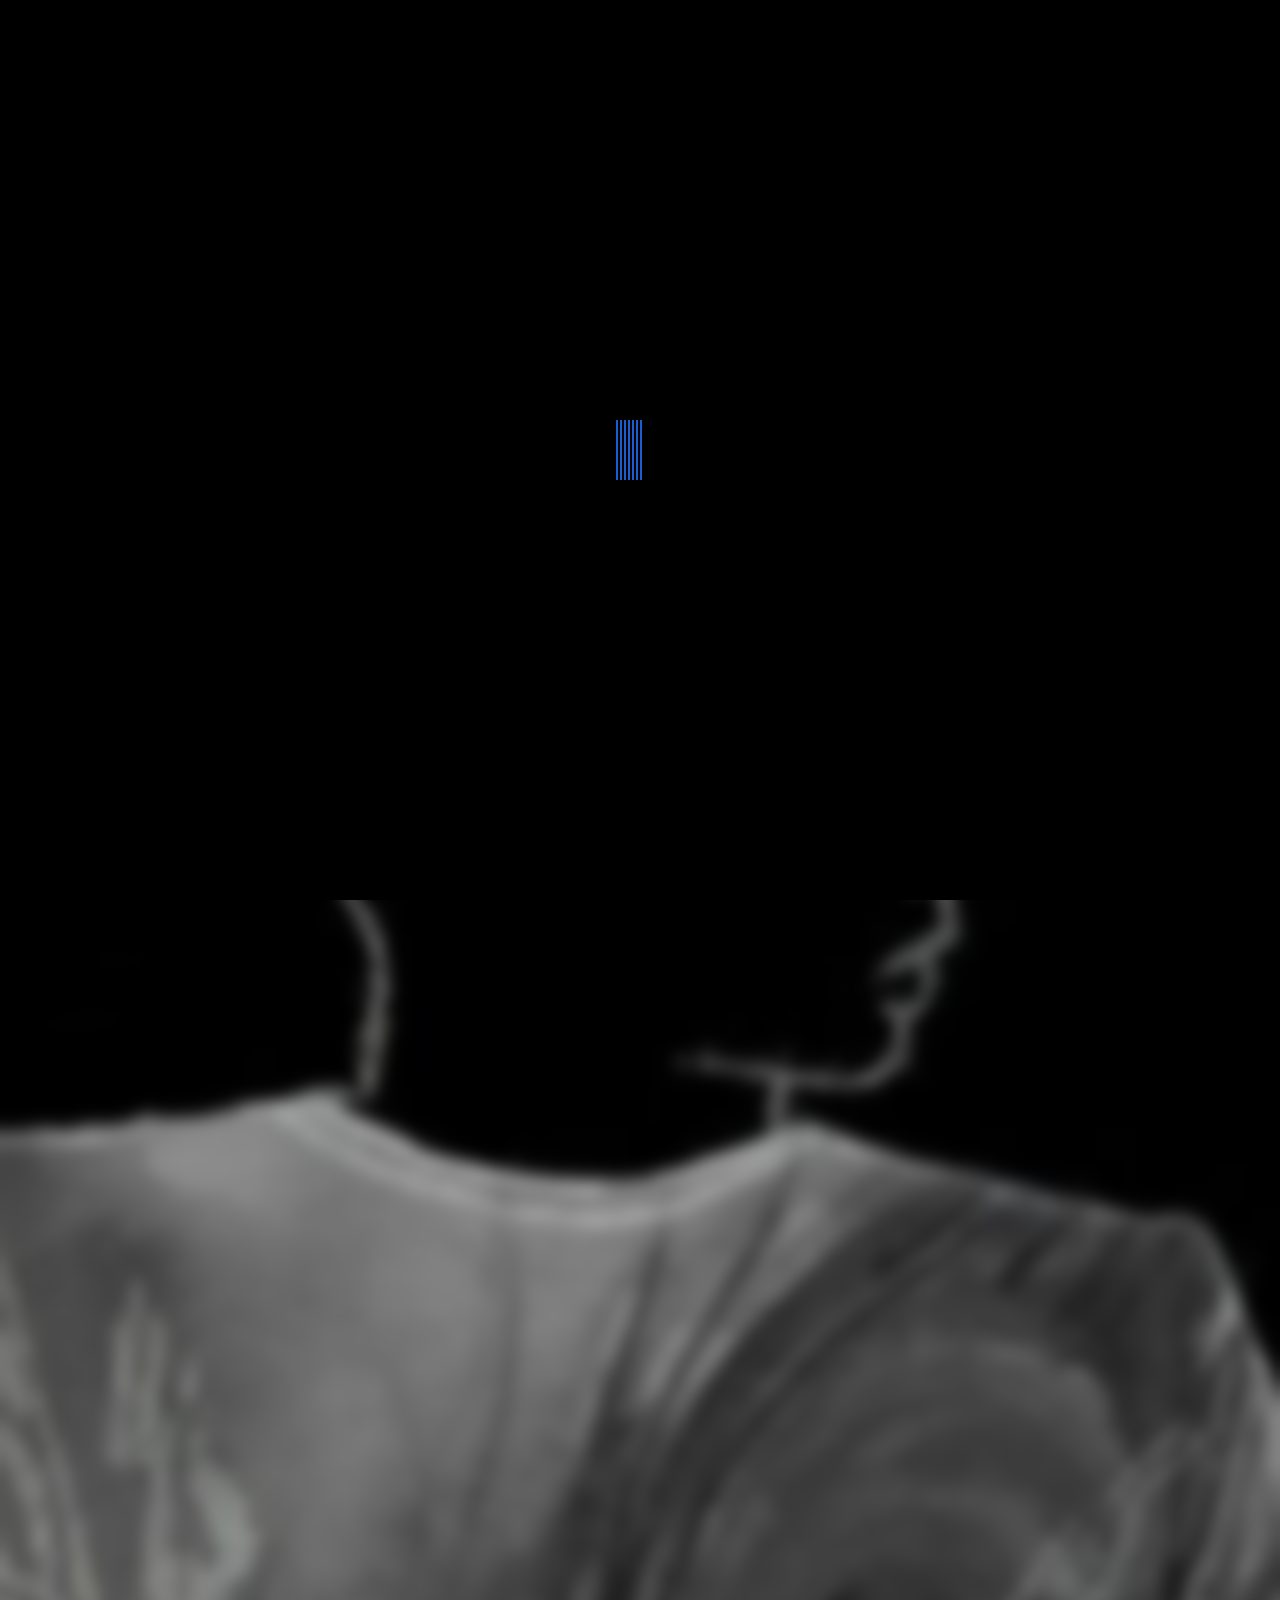
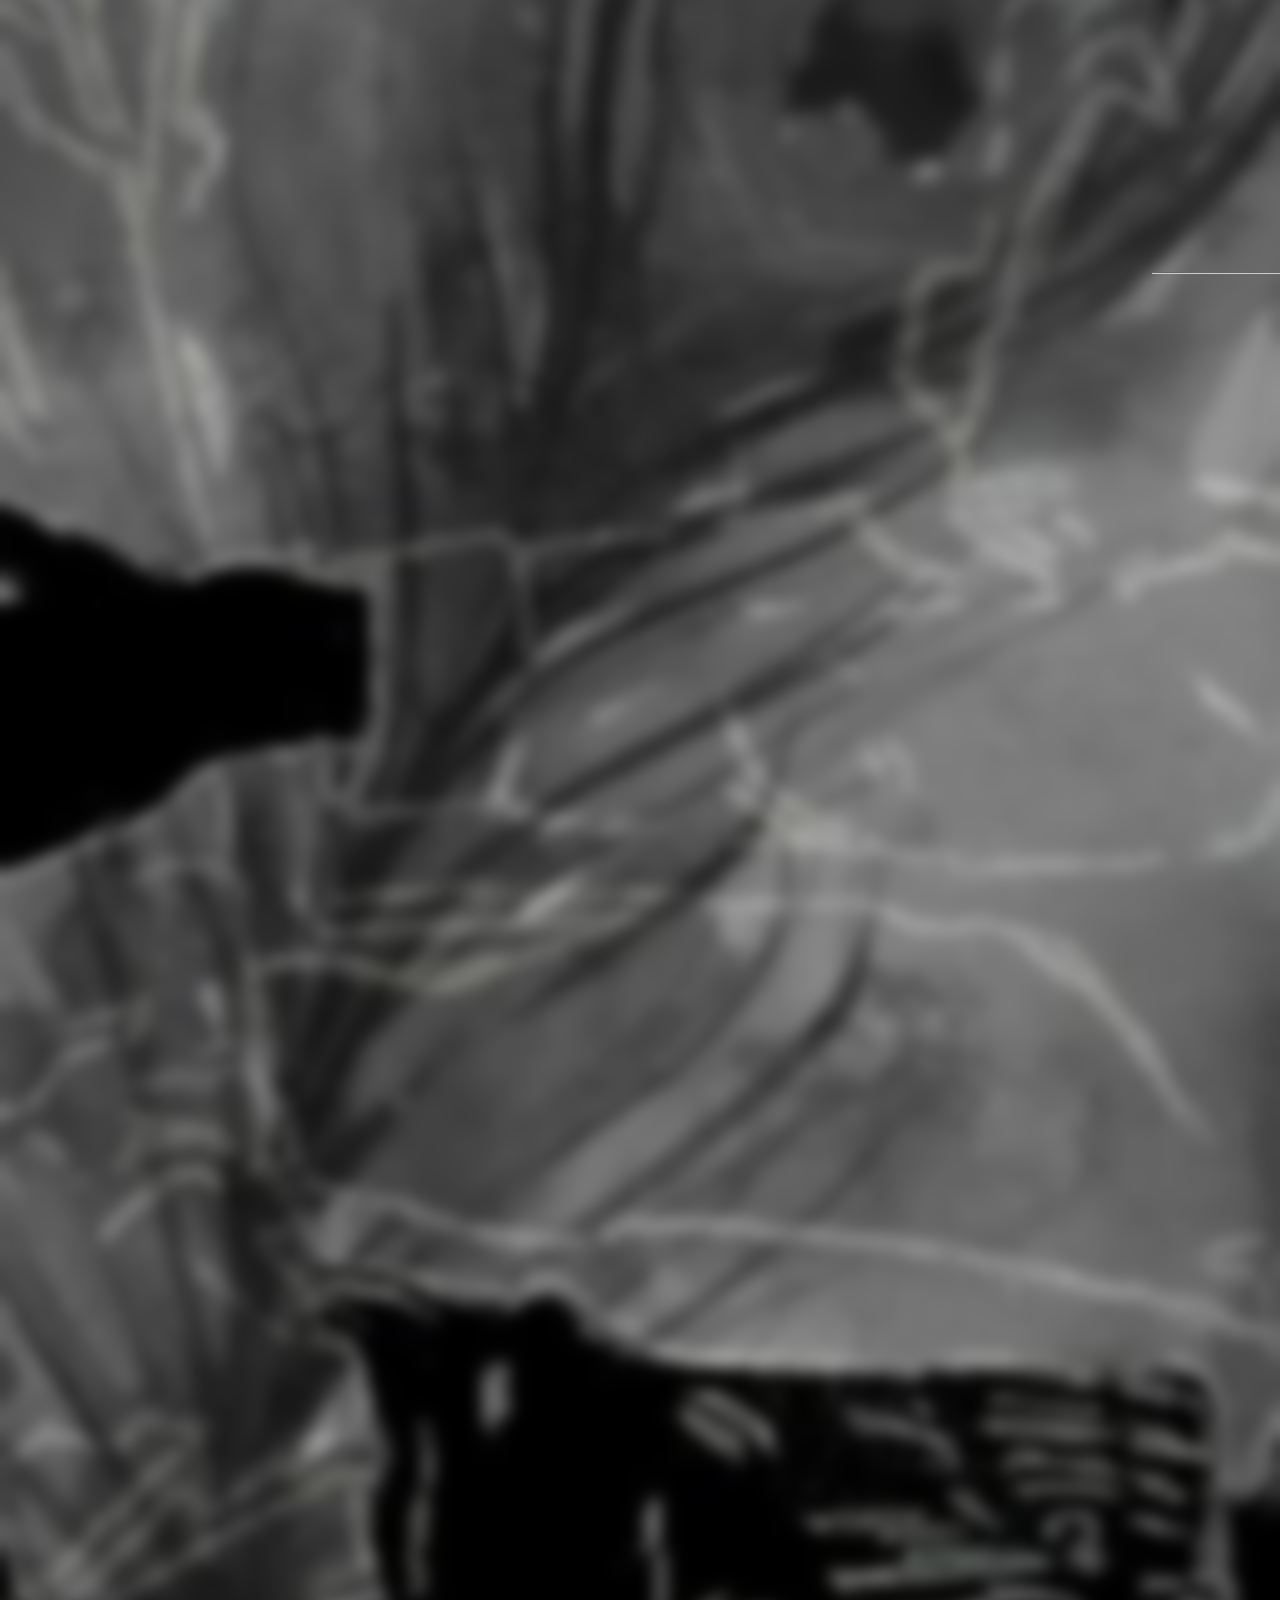
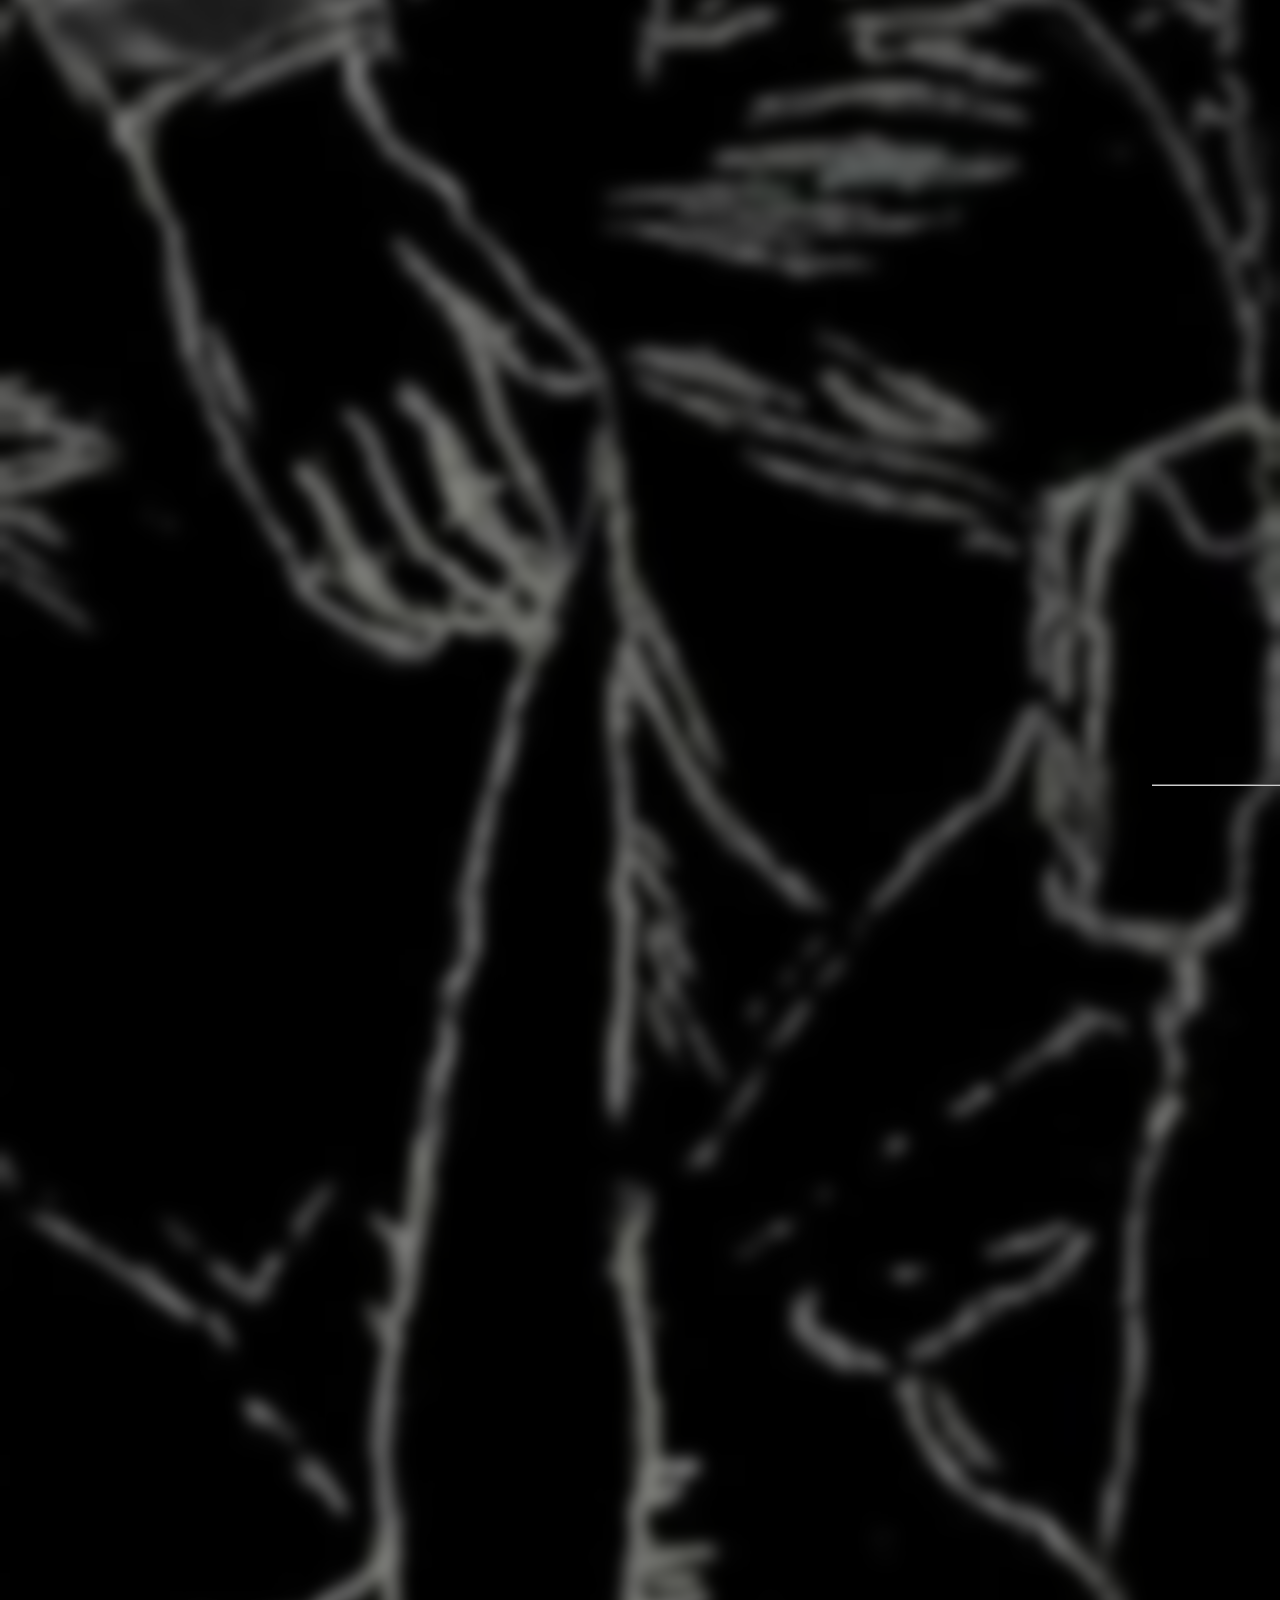
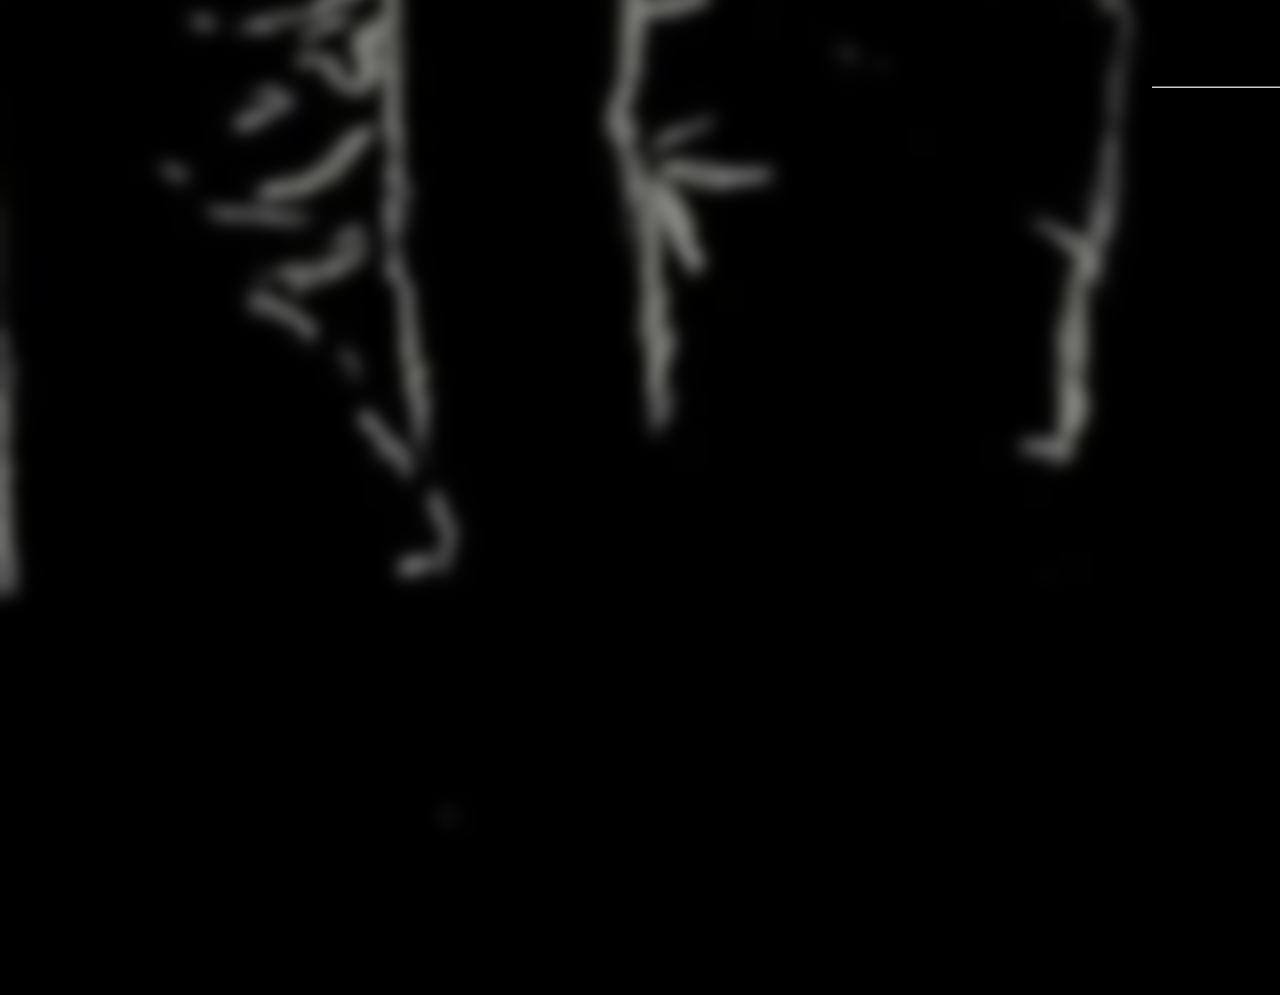
==== commit 4cba83f3: "........." ====
--- a/index.html
+++ b/index.html
@@ -133,12 +133,13 @@
                 </div>
             </div>
         </section>
+
         <div class="hr-line"></div>
 
-        <section class="about sec-two hidden1 section" id="two">
+        <section class="about sec-two hidden2 section" id="two">
             <h3> &ltabout&gt </h3>
             <div class="arow1 center">
-                <div class="arow1col1">
+                <div class="arow1col1 hidden2">
                     <div class="arow1col1row1 video-wrapper center-align">
                         <video playsinline autoplay muted loop poster="cake.jpg" class="back-video">
                             <source src="images/plants-video.mp4" type="video/mp4">
@@ -153,10 +154,10 @@
                     </div>
                     <div class="arow1col1row2">
                         <h2>Future Goal</h2>
-                        <p class="rotate-animation">UX designer.</p>
-                    </div>
-                </div>
-                <div class="arow1col2">
+                        <p class="rotate-animation">UI/UX designer.</p>
+                    </div>
+                </div>
+                <div class="arow1col2 hidden2">
                     <div class="arow1col2row1 center-align">
                         SKills.
                     </div>
@@ -184,17 +185,29 @@
                                 <p><img src="images/wireframe.png" alt=""> Wireframing</p>
                                 <p><img src="images/prototype.png" alt=""> Prototyping</p>
                             </div>
-                            <div class="arow1col2row2col2row2skill-card center-align">
+                            <div class="arow1col2row2col2row2skill-card video-wrapper center-align">
+                                <video playsinline autoplay muted loop>
+                                    <source src="images/photosedit.mov" type="video/mp4">
+                                </video>
+                                <div class="otherskillinfo center-align">
+                                    <h3>Other Skills.</h3>
+                                    <p><img src="images/tools.png" alt=""> Drawing</p>
+                                    <p><img src="images/photography.png" alt=""> Photography</p>
+                                    <p><img src="images/image-editing.png" alt=""> Photo editing</p>
+                                    <p><img src="images/editing.png" alt=""> Video editing</p>
+                                </div>
+                            </div>
+                            <!-- <div class="arow1col2row2col2row2skill-card center-align">
                                 <h3>Other Skills.</h3>
                                 <p><img src="images/tools.png" alt=""> Drawing</p>
                                 <p><img src="images/photography.png" alt=""> Photography</p>
                                 <p><img src="images/image-editing.png" alt=""> Photo editing</p>
                                 <p><img src="images/editing.png" alt=""> Video editing</p>
-                            </div>
+                            </div> -->
                         </div>
                     </div>
                 </div>
-                <div class="arow1col3">
+                <div class="arow1col3 hidden2">
                     <div class="arow1col3row1 personel-img">
                     </div>
                     <div class="arow1col3row2">
@@ -213,19 +226,23 @@
             <div class="aprow1">
                 <div class="apr1col1 project-cards hidden1">
                     <div class="project-img">
-                        <img src="screenshots/Venugram Home.png" alt="Venugram image">
-                    </div>
-                    <h5>Venugram (Internship)</h5>
-                    <p>Designed and developed web pages with HTML, CSS, JS, Bootstrap4 as per requirements of client.
+                        <!-- <img src="screenshots/Venugram Home.png" alt="Venugram image"> -->
+                        <iframe style="border: 1px solid rgba(0, 0, 0, 0.1);"
+                            src="https://www.figma.com/embed?embed_host=share&url=https%3A%2F%2Fwww.figma.com%2Ffile%2FhLhnWm2IpjxLTz168OaG1T%2FGoodreads-redesign%3Ftype%3Ddesign%26node-id%3D0%253A1%26mode%3Ddesign%26t%3D7ea7FQ25rrn3Q7wB-1"
+                            allowfullscreen></iframe>
+                    </div>
+                    <h5>Goodreads</h5>
+                    <p>Revamped the outdated Goodreads website, giving it a modern, user-friendly design, improving visuals and user experience.
                     </p>
                     <button class="button"><a href="https://vivekt007.github.io/Venugram/" target="_blank">See
                             project</a></button>
                 </div>
+                
                 <div class="apr1col2 project-cards hidden1">
                     <div class="project-img">
-                        <img src="screenshots/Coffee-hut.png" alt="Coffee hut image">
-                    </div>
-                    <h5>Coffee Hut (Figma)</h5>
+                        <iframe style="border: 1px solid rgba(0, 0, 0, 0.1);" src="https://www.figma.com/embed?embed_host=share&url=https%3A%2F%2Fwww.figma.com%2Ffile%2FOQOOl8xPkQpI1ySyhNfXfn%2FCoffee-hut%3Ftype%3Ddesign%26node-id%3D0%253A1%26mode%3Ddesign%26t%3D0m3FGw2SMHr3BZbp-1" allowfullscreen></iframe>
+                    </div>
+                    <h5>Coffee Hut</h5>
                     <p>Designed for selling coffee machine using Figma (wireframe and prototype).</p>
                     <button class="button"><a
                             href="https://www.figma.com/file/OQOOl8xPkQpI1ySyhNfXfn/Coffee-hut?type=design&node-id=0%3A1&mode=design&t=oHPDBq1RUbjh4KRj-1"
@@ -234,14 +251,15 @@
                 </div>
                 <div class="apr1col3 project-cards hidden1">
                     <div class="project-img">
-                        <img src="screenshots/TRS.jpg" alt="Tourism recommendation system image">
-                    </div>
-                    <h5>TRS (University)</h5>
-                    <p>Tourism Recommendation System utilizes machine learning algorithms to provide personalized travel
-                        recommendations.</p>
-                    <button class="button"><a href="https://github.com/vivekt007/Tourismrecommendationsystem"
-                            target="_blank">Project code</a></button>
-                </div>
+                        <iframe style="border: 1px solid rgba(0, 0, 0, 0.1);" src="https://www.figma.com/embed?embed_host=share&url=https%3A%2F%2Fwww.figma.com%2Ffile%2FrcjSLvA55dD9K4CFb1gILO%2Fastro%3Ftype%3Ddesign%26node-id%3D0%253A1%26mode%3Ddesign%26t%3DMUm3yZP2hR8GIlSi-1" allowfullscreen></iframe>
+                    </div>
+                    <h5>Astro</h5>
+                    <p>A design for a gemstone website with clean aesthetics for a seamless user experience.</p>
+                    <button class="button"><a
+                            href="https://www.figma.com/file/rcjSLvA55dD9K4CFb1gILO/astro?type=design&node-id=0%3A1&mode=design&t=Xk7mcLqs0mnljiOW-1"
+                            target="_blank">See project</a></button>
+                </div>
+                
                 <div class="apr1col4 see-more-btn hidden1">
                     <button class="more-btn"><a href="projects.html">SEE MORE PROJECTS</a></button>
                 </div>
--- a/style.css
+++ b/style.css
@@ -51,9 +51,13 @@
 }
 
 section {
-    height: 100vh;
+    height: 100%;
     padding: 40px 150px;
     z-index: -1;
+}
+
+#one{
+    height: 100dvh;
 }
 
 .hr-line {
@@ -192,12 +196,12 @@
     justify-content: center;
     align-items: flex-start;
     flex-direction: column;
-    height: 90dvh;
-}
-
-.foot-hidden {
+    height: 100%;
+}
+
+/* .foot-hidden {
     padding: 50px 200px 0px 200px;
-}
+} */
 
 .contactContainer {
     display: flex;
@@ -339,10 +343,10 @@
 }
 
 .about {
-    height: 100vh;
+    height: 100%;
     display: flex;
     align-items: flex-start;
-    justify-content: space-evenly;
+    justify-content: center;
     flex-direction: column;
 }
 
@@ -516,7 +520,7 @@
     height: 100vh;
     display: flex;
     align-items: flex-start;
-    justify-content: space-evenly;
+    justify-content: center;
     flex-direction: column;
 }
 
@@ -555,6 +559,12 @@
 }
 
 .project-cards img {
+    width: 100%;
+    height: 300px;
+    aspect-ratio: 16/9;
+}
+
+iframe{
     width: 100%;
     height: 300px;
     aspect-ratio: 16/9;
@@ -832,6 +842,8 @@
     height: 100%;
     width: 100%;
     padding: 1rem;
+    text-shadow: 2px 2px 4px #000000;
+
 }
 
 .info>h2>a {
@@ -843,6 +855,7 @@
     background-clip: text;
     -webkit-background-clip: text;
     color: transparent;
+    text-shadow: none;
 }
 
 .arow1col1row2 {
@@ -855,11 +868,11 @@
 }
 
 .arow1col1row2 p {
-    font-size: 2.5rem;
+    font-size: 1.5rem;
 }
 
 .arow1col2row1 {
-    background-image: linear-gradient(90deg, rgb(255, 240, 100), rgb(249, 215, 98), rgb(197, 170, 77), rgb(197, 170, 77));
+    background-image: linear-gradient(90deg, rgb(255, 240, 100), rgb(249, 215, 98), rgb(197, 170, 77), rgba(197, 171, 77, 0));
     color: #000000;
     height: 5rem;
     margin: 0.4rem;
@@ -892,7 +905,7 @@
 }
 
 .arow1col2row2col1row2skill-card {
-    background-color: #FFB000;
+    background-color: #131313;
     color: #fff;
     height: 12rem;
     margin: 0.8rem 0.4rem;
@@ -902,7 +915,10 @@
 }
 
 .arow1col2row2col1row2skill-card h3,
-.arow1col2row2col1row2skill-card p,
+.arow1col2row2col1row2skill-card p {
+    color: #fff;
+}
+
 .arow1col2row2col2row1skill-card p {
     color: #000000;
 }
@@ -918,13 +934,28 @@
 }
 
 .arow1col2row2col2row2skill-card {
-    background-color: #131313;
     color: #fff;
     height: 18rem;
     margin: 0.8rem 0.4rem;
     border-radius: 12px;
+    /* padding: 1rem; */
+    font-size: 1.3rem;
+}
+
+.otherskillinfo {
+    height: 100%;
+    width: 100%;
+    backdrop-filter: blur(2px);
     padding: 1rem;
-    font-size: 1.3rem;
+    background-image: linear-gradient(90deg,rgb(16, 55, 109), rgb(11, 36, 71),rgba(8, 29, 57, 0.500),rgba(8, 29, 57, 0))
+}
+
+.otherskillinfo>p>img {
+    width: 20px;
+}
+
+.otherskillinfo>p,.otherskillinfo h3{
+    text-shadow: 2px 2px 4px #000000;
 }
 
 .arow1col2row2col1row1skill-card>p>img,
@@ -1435,8 +1466,7 @@
     .arow1col2row2col1row2skill-card,
     .arow1col2row2col2,
     .arow1col2row2col2row1skill-card,
-    .arow1col2row2col2row2skill-card,
-    .arow1col3row2 {
+    .arow1col2row2col2row2skill-card {
         display: block;
         width: 100%;
         height: fit-content;
@@ -1449,11 +1479,20 @@
         height: 40dvh;
         gap: 2rem;
     }
-    .arow1col1row2{
+
+    .arow1col1row2 {
         display: block;
         width: 100%;
         height: fit-content;
         font-size: 1rem;
         margin: 0;
     }
+
+    .arow1col3row2 {
+        display: block;
+        width: 100%;
+        height: fit-content;
+        background-color: #fff;
+        background-image: none;
+    }
 }